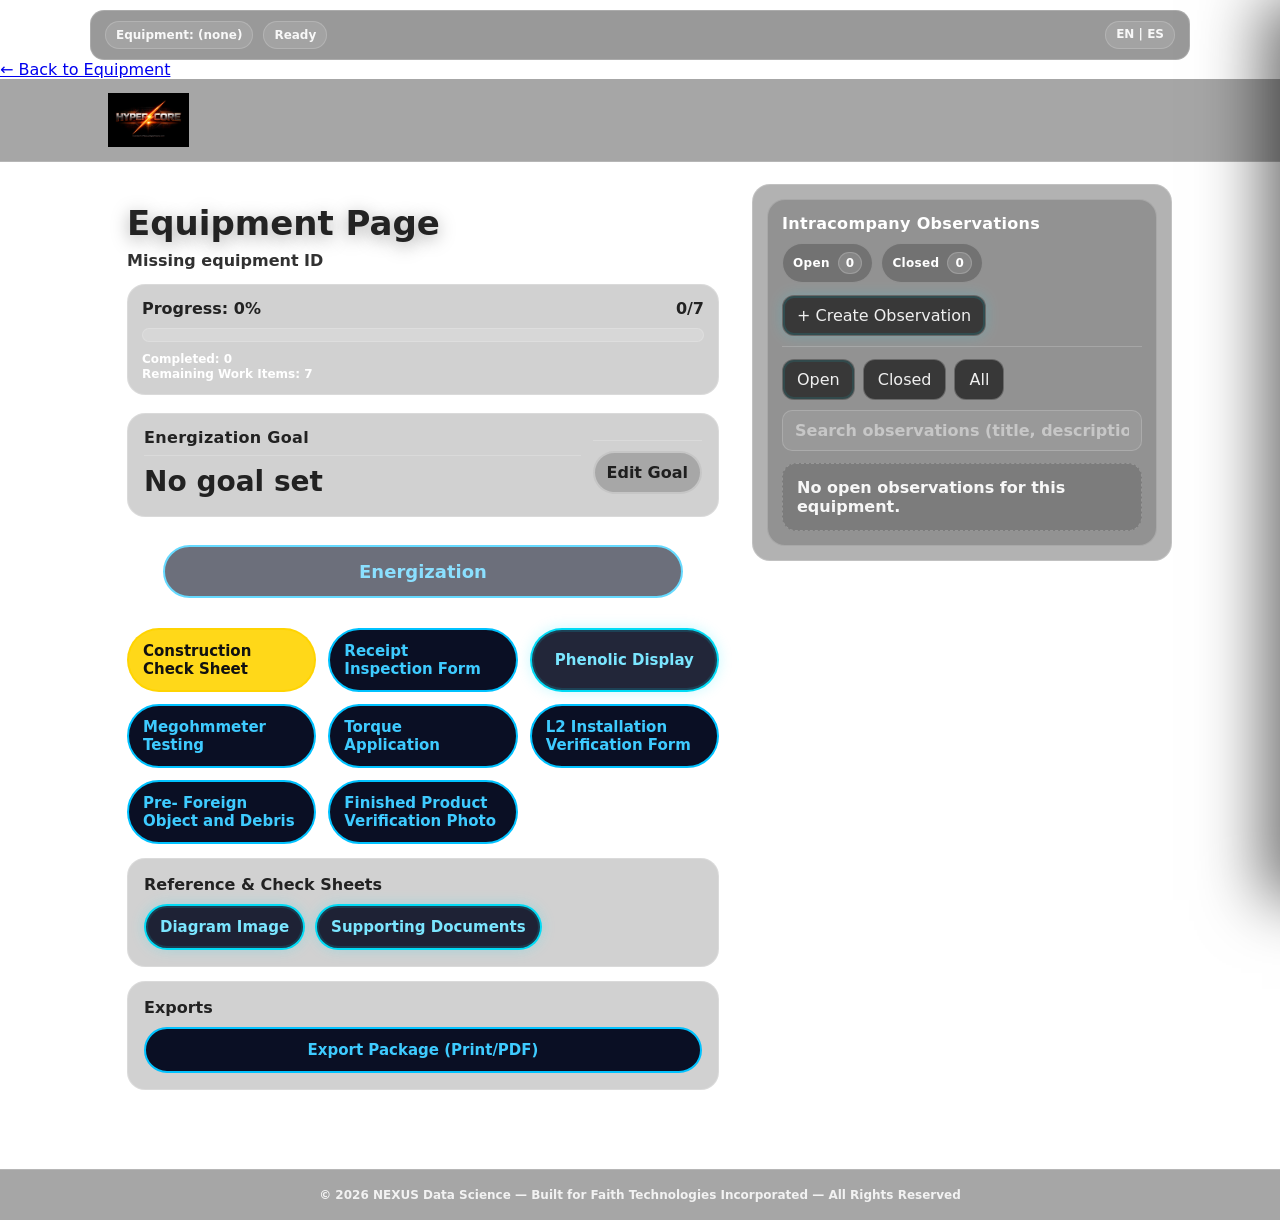
==== equipment.html @ b29240b3 "Update equipment.html" ====
<!doctype html>
<html lang="en">
<head>
<meta charset="utf-8" />
<meta name="viewport" content="width=device-width,initial-scale=1" />

<link rel="stylesheet" href="nexus-core.css" />
<link rel="stylesheet" href="nexus-core.print.css" media="print" />
<title>Equipment</title>

<style>
  :root{
    --bg:#b050505;
    --panel:rgba(255,255,255,0.20);
    --panel2:rgba(0,0,0,0.35);
    --line:rgba(255,255,255,0.22);
    --btn-bg:#0a0f24;
    --btn-txt:#3ecbff;
    --accent:#00c2ff;
    --ok:#2dff9b;
    --neon:#00e5ff;
  }
  *{box-sizing:border-box;}
  html,body{margin:0;font-family:Arial,Helvetica,sans-serif;color:#fff;background:var(--bg);}
  body{
    background-image:url("transformer.jpg");
    background-repeat:no-repeat;
    background-position:center center;
    background-size:cover;
    background-attachment:fixed;
  }

  .nx-header-wrap{background: rgba(0,0,0,0.35);border-bottom: 1px solid rgba(255,255,255,0.18);backdrop-filter: blur(8px);}
  .nx-header{max-width: 1100px;margin: 0 auto;padding: 14px 18px;display: flex;align-items: center;}
  .nx-header img{ height: 54px; width:auto; object-fit:contain; }

  .page-wrap{ max-width:1100px; margin: 22px auto 60px; padding: 0 18px; }
  h1{ margin: 0 0 8px; font-size: 34px; font-weight: 900; text-shadow: 0 4px 18px rgba(0,0,0,.35); }
  .eq{ font-weight: 900; opacity: .95; margin-bottom: 14px; }

  .card{ background: var(--panel); border: 1px solid var(--line); border-radius: 18px; padding: 18px; backdrop-filter: blur(10px); }

  .grid{ display:grid; grid-template-columns: repeat(3, minmax(0, 1fr)); gap: 12px; margin-top: 14px; }
  @media (max-width: 900px){ .grid{ grid-template-columns: 1fr; } }

  .btn{
    padding:12px 14px;
    font-size:15px;
    font-weight:900;
    border-radius:999px;
    color:var(--btn-txt);
    background:var(--btn-bg);
    border:2px solid var(--accent);
    cursor:pointer;
    text-decoration:none;
    display:inline-flex;
    align-items:center;
    justify-content:center;
    user-select:none;
    gap:10px;
  }
  .btn.secondary{ background: rgba(0,0,0,0.22); color:#fff; border:2px solid rgba(255,255,255,0.35); }
  .btn.locked{ opacity:.6; pointer-events:none; }

  /* ✅ CHANGED: Make ALL completed buttons GREEN (filled), not just outlined */
  .btn.complete{
    color:#001b10 !important;
    background: var(--ok) !important;
    border-color: var(--ok) !important;
    box-shadow:
      0 0 0 2px rgba(45,255,155,0.25) inset,
      0 0 24px rgba(45,255,155,0.35);
  }

  /* Reference buttons: neon blue differentiation */
  .btn.ref{
    color: #7be6ff;
    border-color: rgba(0,229,255,0.95);
    background: rgba(10,15,36,0.90);
    box-shadow:
      0 0 0 2px rgba(0,229,255,0.14) inset,
      0 0 14px rgba(0,229,255,0.22);
  }
  .btn.ref:hover{
    box-shadow:
      0 0 0 2px rgba(0,229,255,0.18) inset,
      0 0 22px rgba(0,229,255,0.30);
  }

  /* CCS default (clean yellow) */
  #constructionBtn.btn.ref{
    color:#111;
    border-color: rgba(255, 212, 0, 0.95);
    background: rgba(255, 212, 0, 0.90);
    box-shadow: none;
  }

  /* CCS — Turn GREEN when complete */
  #constructionBtn.btn.ref.complete{
    color:#001b10;
    background:#2dff9b;
    border-color:#2dff9b;
    box-shadow:
      0 0 0 2px rgba(45,255,155,0.25) inset,
      0 0 24px rgba(45,255,155,0.45);
  }

  .progress-wrap{
    margin: 12px 0 18px;
    padding: 14px 14px 12px;
    border-radius: 18px;
    background: rgba(0,0,0,0.18);
    border: 1px solid rgba(255,255,255,0.20);
  }
  .progress-label{ display:flex; align-items:center; justify-content:space-between; gap:12px; font-weight:900; margin-bottom:10px; }
  .progress-track{ width:100%; height:14px; border-radius:999px; background: rgba(255,255,255,0.12); border: 1px solid rgba(255,255,255,0.18); overflow:hidden; }
  .progress-fill{ height:100%; width:0%; background: linear-gradient(90deg, #ff3b3b 0%, #ffb800 50%, #22c55e 100%); border-radius:999px; transition: width .25s ease; }

  /* ===========================================================
     ✅ CHANGED (progress box only):
     Make the message white + cleaner stacked look.
     =========================================================== */
  .progress-hint{
    margin-top:10px;
    font-size:12px;
    font-weight:900;
    color:#ffffff;
    opacity:1;
    line-height:1.25;
  }

  #energizationWrap{ position:relative; margin: 14px 0 6px; display:flex; justify-content:center; align-items:center; padding:10px 0; }
  #energizationBtn{ width:min(520px, 100%); font-size:18px; padding:14px 16px; position:relative; z-index:2; }
  #energizationBtn.unlocked{
    color:#001018; background:#00c2ff; border-color:#00e5ff;
    box-shadow: 0 0 22px rgba(0,194,255,0.35), 0 0 38px rgba(0,229,255,0.22);
  }

  .arcfx{ position:absolute; left:50%; top:50%; width:min(620px, 100%); height:140px; transform:translate(-50%,-50%); pointer-events:none; z-index:1; opacity:0;
    filter: drop-shadow(0 0 10px rgba(0,229,255,0.65)) drop-shadow(0 0 18px rgba(0,194,255,0.35));
  }
  .arcfx::before{
    content:""; position:absolute; inset:-10px -30px;
    background:
      radial-gradient(closest-side, rgba(255,255,255,0.22), rgba(0,229,255,0.14) 35%, rgba(0,0,0,0) 70%),
      radial-gradient(closest-side, rgba(0,194,255,0.16), rgba(0,0,0,0) 65%);
    opacity:0.0; transform:scale(0.95); filter: blur(1px);
  }
  #energizationBtn.unlocked + .arcfx::before{ animation: arcBloom 1.1s infinite; }
  @keyframes arcBloom{
    0%{opacity:0.05; transform:scale(0.98);}
    20%{opacity:0.22; transform:scale(1.02);}
    45%{opacity:0.08; transform:scale(0.99);}
    60%{opacity:0.25; transform:scale(1.03);}
    100%{opacity:0.06; transform:scale(0.98);}
  }
  #energizationBtn.unlocked + .arcfx{ opacity:1; }

  .arc{ position:absolute; width:46px; height:92px; opacity:0; transform-origin:center; }
  .bolt-svg{ width:100%; height:100%; overflow:visible; }
  .bolt-svg .arc-glow{ fill:none; stroke:rgba(0,229,255,0.85); stroke-width:7; stroke-linecap:round; stroke-linejoin:round; filter: blur(1.2px); }
  .bolt-svg .arc-main{ fill:none; stroke:rgba(255,255,255,0.92); stroke-width:3.2; stroke-linecap:round; stroke-linejoin:round;
    filter: drop-shadow(0 0 6px rgba(0,229,255,0.65)) drop-shadow(0 0 14px rgba(0,194,255,0.35));
  }
  .bolt1{ left:10px;  top:14px;  transform:rotate(-12deg) scale(1.0); }
  .bolt2{ right:14px; top:6px;   transform:rotate(16deg)  scale(1.05); }
  .bolt3{ left:50%;   top:-8px;  transform:translateX(-50%) rotate(4deg) scale(0.95); }

  @keyframes boltFlicker{
    0%{opacity:0; transform:translate(0,0) rotate(var(--r)) scale(var(--s));}
    10%{opacity:1;} 20%{opacity:0.25;} 35%{opacity:1;} 55%{opacity:0.15;} 70%{opacity:1;}
    100%{opacity:0; transform:translate(var(--x),var(--y)) rotate(calc(var(--r) + 2deg)) scale(var(--s));}
  }
  #energizationBtn.unlocked + .arcfx .bolt1{ --r:-12deg; --s:1.0;  --x:-4px; --y:3px;  animation:boltFlicker 1.1s infinite; }
  #energizationBtn.unlocked + .arcfx .bolt2{ --r:16deg;  --s:1.05; --x: 3px; --y:-3px; animation:boltFlicker 1.25s infinite .12s; }
  #energizationBtn.unlocked + .arcfx .bolt3{ --r:4deg;   --s:0.95; --x: 0px; --y: 4px; animation:boltFlicker 0.95s infinite .22s; }

  .spark{ position:absolute; width:18px; height:2px; border-radius:999px; background:rgba(255,255,255,0.9);
    box-shadow: 0 0 10px rgba(0,229,255,0.75), 0 0 18px rgba(0,194,255,0.35);
    opacity:0; transform-origin:center;
  }
  @keyframes sparkZap{
    0%{opacity:0; transform:translate(0,0) rotate(var(--a)) scaleX(0.6);}
    15%{opacity:1;} 35%{opacity:0.25;} 55%{opacity:1;}
    100%{opacity:0; transform:translate(var(--dx),var(--dy)) rotate(calc(var(--a) + 10deg)) scaleX(1.1);}
  }
  .s1{ left:90px;  top:18px;  --a:25deg;  --dx:-10px; --dy:6px;  }
  .s2{ left:40px;  top:84px;  --a:-15deg; --dx:-8px;  --dy:-6px; }
  .s3{ right:70px; top:24px;  --a:-30deg; --dx:10px;  --dy:6px;  }
  .s4{ right:34px; top:92px;  --a:18deg;  --dx:8px;   --dy:-8px; }
  .s5{ left:50%;   top:-2px;  --a:0deg;   --dx:0px;   --dy:10px; transform:translateX(-50%); }
  .s6{ left:50%;   top:118px; --a:0deg;   --dx:0px;   --dy:-10px; transform:translateX(-50%); transform:translateX(-50%); }
  #energizationBtn.unlocked + .arcfx .spark{ animation:sparkZap 0.55s infinite; }
  #energizationBtn.unlocked + .arcfx .s2{ animation-delay:.08s; }
  #energizationBtn.unlocked + .arcfx .s3{ animation-delay:.14s; }
  #energizationBtn.unlocked + .arcfx .s4{ animation-delay:.22s; }
  #energizationBtn.unlocked + .arcfx .s5{ animation-delay:.18s; }
  #energizationBtn.unlocked + .arcfx .s6{ animation-delay:.28s; }

  @keyframes arcPulse{
    0%,100%{ filter:drop-shadow(0 0 10px rgba(0,229,255,0.65)) drop-shadow(0 0 18px rgba(0,194,255,0.35)); }
    50%{ filter:drop-shadow(0 0 16px rgba(0,229,255,0.85)) drop-shadow(0 0 28px rgba(0,194,255,0.55)); }
  }
  #energizationBtn.unlocked + .arcfx{ animation:arcPulse 1.15s infinite; }

  @media (prefers-reduced-motion: reduce){
    #energizationBtn.unlocked + .arcfx,
    #energizationBtn.unlocked + .arcfx .arc,
    #energizationBtn.unlocked + .arcfx .spark{ animation:none !important; }
    #energizationBtn.unlocked + .arcfx{ opacity:1; }
    #energizationBtn.unlocked + .arcfx .arc,
    #energizationBtn.unlocked + .arcfx .spark{ opacity:1; }
  }

  .goal-card{
    margin: 10px 0 18px;
    padding: 14px 16px;
    border-radius: 18px;
    background: rgba(0,0,0,0.18);
    border: 1px solid rgba(255,255,255,0.20);
    text-align:left;
  }
  .goal-top{ display:flex; align-items:flex-start; justify-content:space-between; gap:12px; flex-wrap:wrap; }
  .goal-title{ font-weight:900; margin:0 0 8px; letter-spacing:0.02em; }
  .countdown{ margin-top:6px; padding-top:10px; border-top:1px solid rgba(255,255,255,0.18); }
  .countdown-big{ font-weight:900; font-size:28px; line-height:1.15; }
  .countdown-big.cd-green{ color:#22c55e; }
  .countdown-big.cd-yellow{ color:#ffb800; }
  .countdown-big.cd-red{ color:#ff3b3b; }
  .countdown-sub{ margin-top:4px; font-weight:800; opacity:.9; font-size:13px; }

  details.goal-details{ margin-top:12px; border-top:1px solid rgba(255,255,255,0.18); padding-top:10px; }
  details.goal-details > summary{
    list-style:none; cursor:pointer; user-select:none; font-weight:900;
    display:inline-flex; align-items:center; gap:10px; padding:10px 12px;
    border-radius:999px; border:2px solid rgba(255,255,255,0.35); background: rgba(0,0,0,0.20);
  }
  details.goal-details > summary::-webkit-details-marker{ display:none; }
  .goal-row{ margin:10px 0; }
  .goal-label{ display:block; font-weight:900; margin:0 0 6px; font-size:13px; opacity:.95; }
  .goal-input{
    width:100%; padding:12px 12px; border-radius:12px; border:1px solid rgba(255,255,255,0.18);
    outline:none; font-size:15px; background: rgba(255,255,255,0.92); color:#111; font-weight:800;
  }
  .goal-actions{ display:flex; gap:10px; flex-wrap:wrap; margin-top:10px; }
  .goal-btn{
    padding:10px 14px; border-radius:999px; font-weight:900; cursor:pointer;
    border:2px solid rgba(255,255,255,0.35); background: rgba(0,0,0,0.20); color:#fff;
  }
  .goal-btn.secondary{ opacity:.9; }

  .section-grid{ display:grid; grid-template-columns: 1fr; gap:12px; }

  .bubble{ margin-top: 14px; padding: 16px; border-radius: 18px; background: rgba(0,0,0,0.18); border: 1px solid rgba(255,255,255,0.20); }
  .bubble-title{ font-weight:900; margin-bottom:10px; }
  .bubble-grid{ display:flex; gap:10px; flex-wrap:wrap; }
  .exports-full .bubble-grid a{ flex: 1; min-width: 260px; }

  .procore-hidden{ display:none!important; }

  /* ===========================================================
     NEW: Page-level split (Observations OUTSIDE the card)
     =========================================================== */
  .nx-page-split{
    display:grid;
    grid-template-columns: minmax(0, 1fr) 420px;
    gap: 14px;
    align-items:start;
  }
  @media (max-width: 1100px){
    .nx-page-split{ grid-template-columns: 1fr; }
  }

  /* Right-side panel container (outside card) */
  .nx-right-panel{
    background: rgba(0,0,0,0.30);
    border: 1px solid rgba(255,255,255,0.20);
    border-radius: 18px;
    padding: 14px;
    backdrop-filter: blur(10px);
    position: sticky;
    top: 16px;
  }
  @media (max-width: 1100px){
    .nx-right-panel{ position: static; top:auto; }
  }

  @media print{
    .nx-session-banner, .nx-back-btn, .goal-card, #energizationWrap, .bubble, .grid, .nx-right-panel, .obs-overlay, .obs-drawer, .obs-img-overlay { display:none !important; }
    body{ background:#fff !important; color:#000 !important; }
    .card{ background:#fff !important; border:none !important; backdrop-filter:none !important; }
  }

  .nx-footer{
    margin-top: 40px;
    padding: 18px 12px;
    text-align: center;
    font-size: 12px;
    font-weight: 700;
    color: rgba(255,255,255,0.85);
    background: rgba(0,0,0,0.35);
    border-top: 1px solid rgba(255,255,255,0.18);
  }

  /* ===========================================================
     Intracompany Observations (Procore-feel)
     =========================================================== */
  .obs-wrap{ padding: 14px; border-radius: 18px; background: rgba(0,0,0,0.18); border: 1px solid rgba(255,255,255,0.20); }
  .obs-top{
    display:flex; align-items:center; justify-content:space-between; gap:12px; flex-wrap:wrap;
    padding-bottom:10px; border-bottom:1px solid rgba(255,255,255,0.18);
  }
  .obs-title{
    display:flex; align-items:center; gap:10px; flex-wrap:wrap;
    font-weight:900; letter-spacing:0.02em;
  }
  .obs-title .obs-h{ font-size:16px; }
  .obs-chips{ display:flex; gap:8px; flex-wrap:wrap; align-items:center; }
  .obs-chip{
    display:inline-flex; align-items:center; gap:8px;
    padding:8px 10px; border-radius:999px;
    border:1px solid rgba(255,255,255,0.22);
    background: rgba(0,0,0,0.22);
    font-weight:900; font-size:12px;
  }
  .obs-chip b{ font-size:12px; }
  .obs-chip .n{
    min-width:22px; height:22px; padding:0 7px;
    border-radius:999px; display:inline-flex; align-items:center; justify-content:center;
    background: rgba(255,255,255,0.14);
    border:1px solid rgba(255,255,255,0.18);
    font-weight:900;
  }
  .obs-actions{ display:flex; gap:10px; flex-wrap:wrap; align-items:center; }
  .obs-btn{
    padding:10px 12px;
    border-radius:12px;
    border:1px solid rgba(255,255,255,0.22);
    background: rgba(0,0,0,0.22);
    color:#fff;
    font-weight:900;
    cursor:pointer;
    display:inline-flex; align-items:center; gap:10px;
  }
  .obs-btn.primary{
    border:2px solid rgba(0,229,255,0.85);
    background: rgba(10,15,36,0.90);
    color:#7be6ff;
    box-shadow:
      0 0 0 2px rgba(0,229,255,0.12) inset,
      0 0 14px rgba(0,229,255,0.18);
  }
  .obs-btn:disabled{ opacity:.6; cursor:not-allowed; }
  .obs-tabs{
    display:flex; gap:8px; flex-wrap:wrap; margin-top:12px;
  }
  .obs-tab{
    padding:10px 12px; border-radius:999px;
    border:1px solid rgba(255,255,255,0.22);
    background: rgba(0,0,0,0.18);
    color:#fff; font-weight:900; cursor:pointer;
    display:inline-flex; align-items:center; gap:8px;
  }
  .obs-tab.active{
    border-color: rgba(0,229,255,0.85);
    box-shadow: 0 0 0 2px rgba(0,229,255,0.10) inset;
  }
  .obs-search{
    margin-top:10px;
    display:flex; gap:10px; flex-wrap:wrap;
  }
  .obs-search input{
    flex:1; min-width:240px;
    padding:12px 12px; border-radius:12px;
    border:1px solid rgba(255,255,255,0.18);
    background: rgba(255,255,255,0.92);
    color:#111; font-weight:900;
    outline:none;
  }
  .obs-list{ margin-top:12px; display:flex; flex-direction:column; gap:10px; }
  .obs-empty{
    padding:14px; border-radius:14px;
    border:1px dashed rgba(255,255,255,0.22);
    background: rgba(0,0,0,0.16);
    font-weight:900;
    opacity:.92;
  }
  .obs-card{
    border-radius:16px;
    border:1px solid rgba(255,255,255,0.20);
    background: rgba(0,0,0,0.20);
    overflow:hidden;
  }
  .obs-card-top{
    display:flex; align-items:flex-start; justify-content:space-between; gap:12px;
    padding:12px 12px 10px;
  }
  .obs-card-left{ display:flex; flex-direction:column; gap:8px; min-width:0; }
  .obs-meta{ display:flex; flex-wrap:wrap; gap:8px; align-items:center; }
  .pill{
    display:inline-flex; align-items:center; gap:8px;
    padding:6px 10px; border-radius:999px;
    font-weight:900; font-size:12px;
    border:1px solid rgba(255,255,255,0.22);
    background: rgba(0,0,0,0.22);
  }
  .pill.status-open{ border-color: rgba(255,184,0,0.85); }
  .pill.status-closed{ border-color: rgba(45,255,155,0.75); }
  .pill.status-review{ border-color: rgba(0,229,255,0.75); }
  .pill.status-accepted{ border-color: rgba(255,255,255,0.32); }
  .pill.pri-low{ opacity:.9; }
  .pill.pri-med{ border-color: rgba(255,184,0,0.7); }
  .pill.pri-high{ border-color: rgba(255,59,59,0.8); }
  .pill.pri-critical{ border-color: rgba(255,59,59,0.95); box-shadow: 0 0 0 2px rgba(255,59,59,0.14) inset; }
  .obs-titleline{
    font-weight:900;
    font-size:15px;
    white-space:nowrap;
    overflow:hidden;
    text-overflow:ellipsis;
  }
  .obs-subline{
    font-weight:800;
    font-size:12px;
    opacity:.92;
    white-space:nowrap;
    overflow:hidden;
    text-overflow:ellipsis;
  }
  .obs-card-right{ display:flex; gap:8px; align-items:center; flex-wrap:wrap; justify-content:flex-end; }
  .obs-mini{
    padding:8px 10px; border-radius:999px;
    border:1px solid rgba(255,255,255,0.22);
    background: rgba(0,0,0,0.18);
    color:#fff; font-weight:900; cursor:pointer;
  }
  .obs-mini.primary{
    border-color: rgba(0,229,255,0.85);
    color:#7be6ff;
    background: rgba(10,15,36,0.86);
  }
  .obs-card-body{ padding:0 12px 12px; }
  .obs-desc{
    font-weight:800;
    opacity:.95;
    font-size:13px;
    line-height:1.35;
    margin-top:8px;
    display:-webkit-box;
    -webkit-line-clamp: 3;
    -webkit-box-orient: vertical;
    overflow:hidden;
  }
  .obs-photos{
    margin-top:10px;
    display:flex; gap:10px; flex-wrap:wrap;
  }
  .obs-photos img{
    width:92px; height:92px; object-fit:cover;
    border-radius:12px;
    border:1px solid rgba(255,255,255,0.20);
    cursor:pointer;
  }

  /* Drawer (pop-out) */
  .obs-overlay{
    position:fixed; inset:0;
    background: rgba(0,0,0,0.62);
    backdrop-filter: blur(6px);
    z-index: 9998;
    display:none;
  }
  .obs-drawer{
    position:fixed;
    top:0; right:0;
    height:100vh;
    width:min(540px, 92vw);
    background: rgba(18,18,18,0.92);
    border-left: 1px solid rgba(255,255,255,0.18);
    box-shadow: -18px 0 60px rgba(0,0,0,0.45);
    z-index: 9999;
    transform: translateX(100%);
    transition: transform .22s ease;
    display:flex;
    flex-direction:column;
  }
  .obs-overlay.show{ display:block; }
  .obs-drawer.show{ transform: translateX(0%); }
  .obs-dh{
    padding:14px 14px 12px;
    border-bottom:1px solid rgba(255,255,255,0.18);
    display:flex; align-items:flex-start; justify-content:space-between; gap:12px;
  }
  .obs-dh-left{ min-width:0; }
  .obs-dh-title{ font-weight:900; font-size:16px; margin:0 0 6px; }
  .obs-dh-sub{ font-weight:800; opacity:.9; font-size:12px; }
  .obs-dh-actions{ display:flex; gap:8px; flex-wrap:wrap; justify-content:flex-end; }
  .obs-x{
    padding:10px 12px; border-radius:12px;
    border:1px solid rgba(255,255,255,0.22);
    background: rgba(0,0,0,0.22);
    color:#fff;
    font-weight:900;
    cursor:pointer;
  }
  .obs-x.primary{
    border-color: rgba(0,229,255,0.85);
    color:#7be6ff;
    background: rgba(10,15,36,0.86);
  }
  .obs-x.danger{
    border-color: rgba(255,59,59,0.85);
    color:#ffe3e3;
    background: rgba(58,0,0,0.60);
  }
  .obs-db{
    padding:14px;
    overflow:auto;
    flex:1;
  }
  .obs-form-row{ margin-bottom:12px; }
  .obs-form-row label{
    display:block;
    font-weight:900;
    font-size:12px;
    opacity:.95;
    margin:0 0 6px;
  }
  .obs-in, .obs-sel, .obs-ta{
    width:100%;
    padding:12px 12px;
    border-radius:12px;
    border:1px solid rgba(255,255,255,0.18);
    background: rgba(255,255,255,0.92);
    color:#111;
    font-weight:900;
    outline:none;
    font-size:14px;
  }
  .obs-ta{ min-height:120px; resize:vertical; }
  .obs-form-grid{
    display:grid; grid-template-columns: 1fr 1fr; gap:10px;
  }
  @media (max-width: 520px){
    .obs-form-grid{ grid-template-columns: 1fr; }
  }
  .obs-help{
    font-weight:800;
    font-size:12px;
    opacity:.9;
    margin-top:8px;
    padding-top:10px;
    border-top:1px solid rgba(255,255,255,0.14);
  }
  .obs-attach{
    display:flex; gap:10px; align-items:center; flex-wrap:wrap;
  }
  .obs-attach input[type="file"]{ color:#fff; font-weight:900; }
  .obs-thumbrow{ margin-top:10px; display:flex; gap:10px; flex-wrap:wrap; }
  .obs-thumbrow .t{
    width:86px; height:86px; border-radius:12px; overflow:hidden;
    border:1px solid rgba(255,255,255,0.20);
    background: rgba(0,0,0,0.22);
    position:relative;
  }
  .obs-thumbrow img{ width:100%; height:100%; object-fit:cover; display:block; }
  .obs-thumbrow button{
    position:absolute; top:6px; right:6px;
    padding:6px 8px;
    border-radius:10px;
    border:1px solid rgba(255,255,255,0.22);
    background: rgba(0,0,0,0.55);
    color:#fff;
    font-weight:900;
    cursor:pointer;
  }

  /* Image lightbox */
  .obs-img-overlay{
    position:fixed; inset:0;
    background: rgba(0,0,0,0.78);
    z-index: 10000;
    display:none;
    align-items:center;
    justify-content:center;
    padding: 18px;
  }
  .obs-img-overlay.show{ display:flex; }
  .obs-img-overlay img{
    max-width: 96vw;
    max-height: 92vh;
    border-radius: 14px;
    border:1px solid rgba(255,255,255,0.22);
    box-shadow: 0 18px 70px rgba(0,0,0,0.55);
  }

  /* ===========================================================
     ✅ NEW: Modern Glass + WHITE TEXT for ALL Observation UI
     Fixes black-on-black text and prevents core CSS overrides.
     =========================================================== */

  /* Drawer container modern glass */
  .obs-drawer{
    background: linear-gradient(160deg, rgba(10,15,35,0.96), rgba(18,25,55,0.93)) !important;
    backdrop-filter: blur(18px);
    -webkit-backdrop-filter: blur(18px);
    border-left: 1px solid rgba(255,255,255,0.14);
    box-shadow:
      -18px 0 60px rgba(0,0,0,0.55),
      0 0 0 1px rgba(62,203,255,0.12) inset;
    color:#fff;
  }

  /* Ensure all text inside observation surfaces is readable */
  #obsPanel, #obsWrap, .obs-drawer, .obs-drawer *{
    color:#fff;
  }

  /* Search bar: match dark UI + white text */
  .obs-search input{
    background: rgba(255,255,255,0.06) !important;
    color:#fff !important;
    border: 1px solid rgba(255,255,255,0.18) !important;
  }
  .obs-search input::placeholder{
    color: rgba(255,255,255,0.45) !important;
  }
  .obs-search input:focus{
    outline:none !important;
    border-color: rgba(0,229,255,0.85) !important;
    box-shadow:
      0 0 0 2px rgba(0,229,255,0.18),
      0 0 14px rgba(0,229,255,0.22) !important;
  }

  /* Form fields: dark glass + white text (prevents black-on-black) */
  .obs-in, .obs-sel, .obs-ta{
    background: rgba(255,255,255,0.06) !important;
    color:#fff !important;
    border: 1px solid rgba(255,255,255,0.18) !important;
  }
  .obs-in::placeholder, .obs-ta::placeholder{
    color: rgba(255,255,255,0.45) !important;
  }
  .obs-in:focus, .obs-sel:focus, .obs-ta:focus{
    outline:none !important;
    border-color: rgba(0,229,255,0.85) !important;
    background: rgba(255,255,255,0.10) !important;
    box-shadow:
      0 0 0 2px rgba(0,229,255,0.18),
      0 0 14px rgba(0,229,255,0.22) !important;
  }

  /* Keep dropdown menu readable when opened */
  .obs-sel option{
    color:#000;
  }

  /* Date picker + calendar icon in dark mode */
  #obsDue{
    color-scheme: dark;
  }

  /* File input (some browsers render text dark by default) */
  .obs-attach input[type="file"]{
    color:#fff !important;
  }

</style>

<link rel="stylesheet" href="assets/css/nexus-core.css">
</head>

<body>
  <div class="nexus-page">

<div id="nxSessionBanner" class="nx-session-banner">
  <div class="nx-left">
    <span class="nx-pill"><span data-i18n="session.equipment">Equipment</span>: <span data-nx-eq>(none)</span></span>
    <span class="nx-pill" data-nx-status data-i18n="session.ready">Ready</span>
  </div>
  <div class="nx-right">
    <button
      type="button"
      id="nxLangToggle"
      class="nx-lang-toggle"
      onclick="return NEXUS_toggleLanguage();"
      aria-label="Toggle Language"
    >EN | ES</button>
  </div>
</div>
<a class="nx-back-btn" href="#" onclick="return NEXUS_back();" data-i18n="nav.backToEquipment">← Back to Equipment</a>

<div class="nx-header-wrap">
  <div class="nx-header"><img src="nexus.png" alt="NEXUS" /></div>
</div>

<div class="page-wrap">

  <!-- PAGE SPLIT: left card, right observations OUTSIDE card -->
  <div class="nx-page-split">

    <!-- LEFT: main equipment card -->
    <div class="nx-left-col">
      <div class="card">
        <h1 data-i18n="equipment.pageTitle">Equipment Page</h1>
        <div class="eq" id="eqLabel"></div>

        <div class="progress-wrap">
          <div class="progress-label">
            <div id="progressText">Progress: 0%</div>
            <div id="progressCount">0/0</div>
          </div>
          <div class="progress-track">
            <div class="progress-fill" id="progressFill"></div>
          </div>

          <!-- =======================================================
               ✅ CHANGED (progress box only):
               Cleaner stacked look: Completed + Remaining only.
               ======================================================= -->
          <div class="progress-hint" id="progressHint">
            <div>Completed: 0</div>
            <div>Remaining Work Items: 0</div>
          </div>
        </div>

        <div class="goal-card" id="goalCard">
          <div class="goal-top">
            <div style="min-width:260px;flex:1;">
              <div class="goal-title" data-i18n="goal.title">Energization Goal</div>
              <div class="countdown">
                <div class="countdown-big" id="countdownBig">No goal set</div>
                <div class="countdown-sub" id="countdownSub"></div>
              </div>
            </div>

            <details class="goal-details" id="goalDetails">
              <summary id="goalSummary" data-i18n="goal.edit">Edit Goal</summary>

              <div class="goal-row">
                <label class="goal-label" for="goalDate" data-i18n="goal.dateTime">Goal Date &amp; Time</label>
                <input class="goal-input" id="goalDate" type="datetime-local" />
              </div>

              <div class="goal-row">
                <label class="goal-label" for="notifyEmails" data-i18n="goal.notifyEmails">Notify Emails (comma-separated)</label>
                <input class="goal-input" id="notifyEmails" type="text" placeholder="foreman@company.com, pm@company.com" data-i18n-placeholder="goal.notifyEmailsPlaceholder" />
              </div>

              <div class="goal-actions">
                <button class="goal-btn" id="saveGoalBtn" type="button" data-i18n="btn.saveGoal">Save Goal</button>
                <button class="goal-btn secondary" id="clearGoalBtn" type="button" data-i18n="btn.clear">Clear</button>
              </div>
            </details>
          </div>
        </div>

        <div id="energizationWrap">
          <a class="btn locked" id="energizationBtn" href="#" aria-disabled="true" data-i18n="step.energization">Energization</a>
          <div class="arcfx" aria-hidden="true">
            <span class="arc bolt1">
              <svg viewBox="0 0 40 80" class="bolt-svg" role="presentation" focusable="false">
                <path class="arc-glow" d="M6 72 C14 60 10 48 18 36 C26 24 22 14 34 10"></path>
                <path class="arc-glow" d="M18 36 C14 30 10 26 8 18"></path>
                <path class="arc-main" d="M6 72 C14 60 10 48 18 36 C26 24 22 14 34 10"></path>
                <path class="arc-main" d="M18 36 C14 30 10 26 8 18"></path>
              </svg>
            </span>
            <span class="arc bolt2">
              <svg viewBox="0 0 40 80" class="bolt-svg" role="presentation" focusable="false">
                <path class="arc-glow" d="M6 72 C14 60 10 48 18 36 C26 24 22 14 34 10"></path>
                <path class="arc-glow" d="M18 36 C14 30 10 26 8 18"></path>
                <path class="arc-main" d="M6 72 C14 60 10 48 18 36 C26 24 22 14 34 10"></path>
                <path class="arc-main" d="M18 36 C14 30 10 26 8 18"></path>
              </svg>
            </span>
            <span class="arc bolt3">
              <svg viewBox="0 0 40 80" class="bolt-svg" role="presentation" focusable="false">
                <path class="arc-glow" d="M6 72 C14 60 10 48 18 36 C26 24 22 14 34 10"></path>
                <path class="arc-glow" d="M18 36 C14 30 10 26 8 18"></path>
                <path class="arc-main" d="M6 72 C14 60 10 48 18 36 C26 24 22 14 34 10"></path>
                <path class="arc-main" d="M18 36 C14 30 10 26 8 18"></path>
              </svg>
            </span>

            <span class="spark s1"></span>
            <span class="spark s2"></span>
            <span class="spark s3"></span>
            <span class="spark s4"></span>
            <span class="spark s5"></span>
            <span class="spark s6"></span>
          </div>
        </div>

        <div class="section-grid">
          <div class="procore-hidden" aria-hidden="true">
            <a class="btn secondary locked" id="procoreConstructionBtn" href="#" aria-disabled="true" target="_blank" rel="noopener" data-i18n="procore.construction">Procore - Construction</a>
            <a class="btn secondary locked" id="procoreEnergizationBtn" href="#" aria-disabled="true" target="_blank" rel="noopener" data-i18n="procore.energization">Procore - Energization</a>
          </div>
        </div>

        <!-- Steps grid -->
        <div class="grid" id="stepsGrid">
          <a class="btn" id="rifBtn" data-i18n="step.rif">Receipt Inspection Form</a>
          <a class="btn ref" id="phenolicBtn" data-i18n="step.phenolic">Phenolic Display</a>
          <a class="btn ref" id="constructionBtn" data-i18n="step.ccs">Construction Check Sheet</a>
          <a class="btn" id="lvtBtn" data-i18n="step.meg">Megohmmeter Testing</a>
          <a class="btn" id="torqueBtn" data-i18n="step.torque">Torque Application</a>
          <a class="btn" id="l2Btn" data-i18n="step.l2">L2 Installation Verification Form</a>
          <a class="btn" id="prefodBtn" data-i18n="step.prefod">Pre- Foreign Object and Debris</a>
          <a class="btn" id="finishedPhotoBtn" data-i18n="step.fpv">Finished Product Verification Photo</a>
        </div>

        <!-- Reference -->
        <div class="bubble" id="referencesBubble">
          <div class="bubble-title" data-i18n="section.references">Reference &amp; Check Sheets</div>
          <div class="bubble-grid">
            <a class="btn ref" id="transformerBtn" data-i18n="ref.diagram">Diagram Image</a>
            <a class="btn ref" id="supportingBtn" data-i18n="ref.supporting">Supporting Documents</a>
          </div>
        </div>

        <!-- Exports moved BELOW references -->
        <div class="bubble exports-full" id="exportsBubble">
          <div class="bubble-title" data-i18n="section.exports">Exports</div>
          <div class="bubble-grid">
            <a class="btn" id="packageExportBtn" href="#" data-i18n="export.packagePdf">Export Package (Print/PDF)</a>
          </div>
        </div>

      </div>
    </div>

    <!-- RIGHT: observations panel OUTSIDE card -->
    <div class="nx-right-panel" id="obsPanel">
      <div class="obs-wrap" id="obsWrap">
        <div class="obs-top">
          <div class="obs-title">
            <div class="obs-h" data-i18n="obs.title">Intracompany Observations</div>
            <div class="obs-chips" aria-label="Observation counts">
              <span class="obs-chip" title="Open observations">
                <b data-i18n="obs.open">Open</b> <span class="n" id="obsOpenCount">0</span>
              </span>
              <span class="obs-chip" title="Closed observations">
                <b data-i18n="obs.closed">Closed</b> <span class="n" id="obsClosedCount">0</span>
              </span>
            </div>
          </div>
          <div class="obs-actions">
            <button class="obs-btn primary" id="obsCreateBtn" type="button" data-i18n="obs.create">+ Create Observation</button>
          </div>
        </div>

        <div class="obs-tabs" role="tablist" aria-label="Observation filters">
          <button class="obs-tab active" id="obsTabOpen" type="button" data-filter="open" data-i18n="obs.open">Open</button>
          <button class="obs-tab" id="obsTabClosed" type="button" data-filter="closed" data-i18n="obs.closed">Closed</button>
          <button class="obs-tab" id="obsTabAll" type="button" data-filter="all" data-i18n="obs.all">All</button>
        </div>

        <div class="obs-search">
          <input id="obsSearch" type="text" placeholder="Search observations (title, description, type, priority, status)" data-i18n-placeholder="obs.searchPlaceholder" />
        </div>

        <div class="obs-list" id="obsList"></div>
      </div>
    </div>

  </div><!-- /nx-page-split -->

</div><!-- /page-wrap -->

<!-- Observation Drawer (pop-out) -->
<div class="obs-overlay" id="obsOverlay" aria-hidden="true"></div>
<div class="obs-drawer" id="obsDrawer" aria-hidden="true" role="dialog" aria-modal="true" aria-label="Observation editor">
  <div class="obs-dh">
    <div class="obs-dh-left">
      <div class="obs-dh-title" id="obsDrawerTitle">Create Observation</div>
      <div class="obs-dh-sub" id="obsDrawerSub">Equipment: <span id="obsDrawerEq">(none)</span> • Role: <span id="obsDrawerRole">Tech</span></div>
    </div>
    <div class="obs-dh-actions">
      <button class="obs-x" id="obsCancelBtn" type="button" data-i18n="btn.cancel">Cancel</button>
      <button class="obs-x primary" id="obsSaveBtn" type="button" data-i18n="btn.save">Save</button>
      <button class="obs-x danger" id="obsDeleteBtn" type="button" style="display:none;" data-i18n="btn.delete">Delete</button>
    </div>
  </div>

  <div class="obs-db">
    <div class="obs-form-row">
      <label for="obsTitle" data-i18n="obs.form.title">Title (required)</label>
      <input class="obs-in" id="obsTitle" type="text" placeholder="Example: Lug hardware mismatch on Phase B" data-i18n-placeholder="obs.form.titlePlaceholder" />
    </div>

    <div class="obs-form-grid">
      <div class="obs-form-row">
        <label for="obsType" data-i18n="obs.form.type">Type</label>
        <select class="obs-sel" id="obsType">
          <option value="Mechanical" data-i18n="obs.type.mechanical">Mechanical</option>
          <option value="Electrical" data-i18n="obs.type.electrical">Electrical</option>
          <option value="Documentation" data-i18n="obs.type.documentation">Documentation</option>
          <option value="Safety" data-i18n="obs.type.safety">Safety</option>
          <option value="Other" data-i18n="obs.type.other">Other</option>
        </select>
      </div>

      <div class="obs-form-row">
        <label for="obsPriority" data-i18n="obs.form.priority">Priority</label>
        <select class="obs-sel" id="obsPriority">
          <option value="Low" data-i18n="obs.priority.low">Low</option>
          <option value="Medium" data-i18n="obs.priority.medium">Medium</option>
          <option value="High" data-i18n="obs.priority.high">High</option>
          <option value="Critical" data-i18n="obs.priority.critical">Critical</option>
        </select>
      </div>
    </div>

    <div class="obs-form-grid">
      <div class="obs-form-row">
        <label for="obsStatus" data-i18n="obs.form.status">Status</label>
        <select class="obs-sel" id="obsStatus">
          <option value="Open" data-i18n="obs.open">Open</option>
          <option value="Under Review" data-i18n="obs.status.review">Under Review</option>
          <option value="Closed" data-i18n="obs.closed">Closed</option>
          <option value="Accepted As-Is" data-i18n="obs.status.accepted">Accepted As-Is</option>
        </select>
      </div>

      <div class="obs-form-row">
        <label for="obsRelatedStep" data-i18n="obs.form.relatedStep">Related Step (optional)</label>
        <select class="obs-sel" id="obsRelatedStep">
          <option value="" data-i18n="obs.none">(None)</option>
          <option value="RIF">RIF</option>
          <option value="Phenolic" data-i18n="step.phenolic">Phenolic</option>
          <option value="CCS" data-i18n="step.ccsShort">Construction Check Sheet</option>
          <option value="Meg" data-i18n="step.megShort">Megohmmeter</option>
          <option value="Torque" data-i18n="step.torqueShort">Torque</option>
          <option value="L2">L2</option>
          <option value="Pre-FOD" data-i18n="step.prefodShort">Pre-FOD</option>
          <option value="FPV Photo" data-i18n="step.fpvShort">FPV Photo</option>
          <option value="Energization" data-i18n="step.energization">Energization</option>
        </select>
      </div>
    </div>

    <div class="obs-form-grid">
      <div class="obs-form-row">
        <label for="obsAssignee" data-i18n="obs.form.assignedTo">Assigned To (optional)</label>
        <input class="obs-in" id="obsAssignee" type="text" placeholder="Foreman / Tech name" data-i18n-placeholder="obs.form.assignedPlaceholder" />
      </div>

      <div class="obs-form-row">
        <label for="obsDue" data-i18n="obs.form.dueDate">Due Date (optional)</label>
        <input class="obs-in" id="obsDue" type="date" />
      </div>
    </div>

    <div class="obs-form-row">
      <label for="obsDescription" data-i18n="obs.form.description">Description (required)</label>
      <textarea class="obs-ta" id="obsDescription" placeholder="Write the observation details. Include where, what, and why it matters." data-i18n-placeholder="obs.form.descriptionPlaceholder"></textarea>
    </div>

    <div class="obs-form-row">
      <label data-i18n="obs.form.photos">Photos (optional)</label>
      <div class="obs-attach">
        <input id="obsPhotoInput" type="file" accept="image/*" multiple />
        <span style="font-weight:900; opacity:.92; font-size:12px;" data-i18n="obs.form.photoNote">(Photos are stored per equipment in local storage for now.)</span>
      </div>
      <div class="obs-thumbrow" id="obsThumbRow"></div>
    </div>

    <div class="obs-help" id="obsHelp">
      <span data-i18n="obs.notes">Notes:</span>
      <ul style="margin:8px 0 0 18px; padding:0;">
        <li data-i18n="obs.note.tech">Tech can create observations. Foreman+ can close/accept and delete.</li>
        <li data-i18n="obs.note.counts">Open/Closed counts update instantly and are tied to this Equipment ID.</li>
      </ul>
    </div>
  </div>
</div>

<!-- Image Lightbox -->
<div class="obs-img-overlay" id="obsImgOverlay" aria-hidden="true">
  <img id="obsImgLarge" src="" alt="Observation photo" />
</div>

<script>
(function(){
  if (window.NX_I18N) return;

  const DICT = {
    en: {
      "session.equipment":"Equipment",
      "session.ready":"Ready",
      "nav.backToEquipment":"← Back to Equipment",
      "equipment.pageTitle":"Equipment Page",

      "goal.title":"Energization Goal",
      "goal.edit":"Edit Goal",
      "goal.dateTime":"Goal Date & Time",
      "goal.notifyEmails":"Notify Emails (comma-separated)",
      "goal.notifyEmailsPlaceholder":"foreman@company.com, pm@company.com",
      "btn.saveGoal":"Save Goal",
      "btn.clear":"Clear",

      "step.energization":"Energization",
      "procore.construction":"Procore - Construction",
      "procore.energization":"Procore - Energization",

      "step.rif":"Receipt Inspection Form",
      "step.phenolic":"Phenolic Display",
      "step.ccs":"Construction Check Sheet",
      "step.meg":"Megohmmeter Testing",
      "step.torque":"Torque Application",
      "step.l2":"L2 Installation Verification Form",
      "step.prefod":"Pre- Foreign Object and Debris",
      "step.fpv":"Finished Product Verification Photo",

      "section.references":"Reference & Check Sheets",
      "ref.diagram":"Diagram Image",
      "ref.supporting":"Supporting Documents",
      "section.exports":"Exports",
      "export.packagePdf":"Export Package (Print/PDF)",

      "obs.title":"Intracompany Observations",
      "obs.open":"Open",
      "obs.closed":"Closed",
      "obs.all":"All",
      "obs.create":"+ Create Observation",
      "obs.searchPlaceholder":"Search observations (title, description, type, priority, status)",

      "btn.cancel":"Cancel",
      "btn.save":"Save",
      "btn.delete":"Delete",

      "obs.form.title":"Title (required)",
      "obs.form.titlePlaceholder":"Example: Lug hardware mismatch on Phase B",
      "obs.form.type":"Type",
      "obs.type.mechanical":"Mechanical",
      "obs.type.electrical":"Electrical",
      "obs.type.documentation":"Documentation",
      "obs.type.safety":"Safety",
      "obs.type.other":"Other",

      "obs.form.priority":"Priority",
      "obs.priority.low":"Low",
      "obs.priority.medium":"Medium",
      "obs.priority.high":"High",
      "obs.priority.critical":"Critical",

      "obs.form.status":"Status",
      "obs.status.review":"Under Review",
      "obs.status.accepted":"Accepted As-Is",

      "obs.form.relatedStep":"Related Step (optional)",
      "obs.none":"(None)",
      "step.ccsShort":"Construction Check Sheet",
      "step.megShort":"Megohmmeter",
      "step.torqueShort":"Torque",
      "step.prefodShort":"Pre-FOD",
      "step.fpvShort":"FPV Photo",

      "obs.form.assignedTo":"Assigned To (optional)",
      "obs.form.assignedPlaceholder":"Foreman / Tech name",
      "obs.form.dueDate":"Due Date (optional)",
      "obs.form.description":"Description (required)",
      "obs.form.descriptionPlaceholder":"Write the observation details. Include where, what, and why it matters.",
      "obs.form.photos":"Photos (optional)",
      "obs.form.photoNote":"(Photos are stored per equipment in local storage for now.)",
      "obs.notes":"Notes:",
      "obs.note.tech":"Tech can create observations. Foreman+ can close/accept and delete.",
      "obs.note.counts":"Open/Closed counts update instantly and are tied to this Equipment ID.",

      "progress.progress":"Progress",
      "progress.completed":"Completed",
      "progress.remaining":"Remaining Work Items",
      "goal.none":"No goal set",
      "goal.remaining":"Time remaining:",
      "goal.pastDue":"Past due by:",
      "goal.goalPrefix":"Goal:",
      "obs.drawer.create":"Create Observation",
      "obs.drawer.edit":"Edit Observation",
      "obs.drawer.view":"View Observation",
      "obs.drawer.eqPrefix":"Equipment:",
      "obs.drawer.rolePrefix":"Role:",
      "obs.drawer.tech":"Tech",
      "obs.drawer.foremanPlus":"Foreman+",
      "obs.createdBy":"Created by",
      "obs.step":"Step:",
      "obs.openEdit":"Open / Edit",
      "obs.openBtn":"Open",
      "obs.empty.closed":"No closed observations for this equipment.",
      "obs.empty.all":"No observations for this equipment yet.",
      "obs.empty.open":"No open observations for this equipment.",
      "obs.deleteConfirm":"Delete this observation? This cannot be undone.",
      "obs.err.save":"Unable to save.",
      "obs.err.delete":"Unable to delete.",
      "obs.err.noPermissionEdit":"You do not have permission to edit this observation.",
      "obs.err.noPermissionDelete":"You do not have permission to delete this observation.",
      "obs.err.titleRequired":"Title is required.",
      "obs.err.descriptionRequired":"Description is required.",
      "obs.err.nothingSelected":"Nothing selected.",
      "obs.err.notFound":"Not found.",
      "obs.thumb.remove":"Remove photo"
    },
    es: {
      "session.equipment":"Equipo",
      "session.ready":"Listo",
      "nav.backToEquipment":"← Volver al equipo",
      "equipment.pageTitle":"Página de Equipo",

      "goal.title":"Meta de Energización",
      "goal.edit":"Editar Meta",
      "goal.dateTime":"Fecha y Hora Objetivo",
      "goal.notifyEmails":"Correos para Notificar (separados por comas)",
      "goal.notifyEmailsPlaceholder":"capataz@company.com, pm@company.com",
      "btn.saveGoal":"Guardar Meta",
      "btn.clear":"Limpiar",

      "step.energization":"Energización",
      "procore.construction":"Procore - Construcción",
      "procore.energization":"Procore - Energización",

      "step.rif":"Formulario de Inspección de Recepción",
      "step.phenolic":"Pantalla Fenólica",
      "step.ccs":"Hoja de Verificación de Construcción",
      "step.meg":"Pruebas de Megóhmetro",
      "step.torque":"Aplicación de Torque",
      "step.l2":"Formulario de Verificación de Instalación L2",
      "step.prefod":"Pre-Objetos Extraños y Escombros",
      "step.fpv":"Foto de Verificación del Producto Final",

      "section.references":"Referencias y Hojas de Verificación",
      "ref.diagram":"Imagen de Diagrama",
      "ref.supporting":"Documentos de Soporte",
      "section.exports":"Exportaciones",
      "export.packagePdf":"Exportar Paquete (Imprimir/PDF)",

      "obs.title":"Observaciones Internas",
      "obs.open":"Abiertas",
      "obs.closed":"Cerradas",
      "obs.all":"Todas",
      "obs.create":"+ Crear Observación",
      "obs.searchPlaceholder":"Buscar observaciones (título, descripción, tipo, prioridad, estado)",

      "btn.cancel":"Cancelar",
      "btn.save":"Guardar",
      "btn.delete":"Eliminar",

      "obs.form.title":"Título (requerido)",
      "obs.form.titlePlaceholder":"Ejemplo: Incompatibilidad de herrajes de zapata en Fase B",
      "obs.form.type":"Tipo",
      "obs.type.mechanical":"Mecánico",
      "obs.type.electrical":"Eléctrico",
      "obs.type.documentation":"Documentación",
      "obs.type.safety":"Seguridad",
      "obs.type.other":"Otro",

      "obs.form.priority":"Prioridad",
      "obs.priority.low":"Baja",
      "obs.priority.medium":"Media",
      "obs.priority.high":"Alta",
      "obs.priority.critical":"Crítica",

      "obs.form.status":"Estado",
      "obs.status.review":"En Revisión",
      "obs.status.accepted":"Aceptado Tal Como Está",

      "obs.form.relatedStep":"Paso Relacionado (opcional)",
      "obs.none":"(Ninguno)",
      "step.ccsShort":"Hoja de Verificación de Construcción",
      "step.megShort":"Megóhmetro",
      "step.torqueShort":"Torque",
      "step.prefodShort":"Pre-FOD",
      "step.fpvShort":"Foto FPV",

      "obs.form.assignedTo":"Asignado A (opcional)",
      "obs.form.assignedPlaceholder":"Nombre del capataz / técnico",
      "obs.form.dueDate":"Fecha de Vencimiento (opcional)",
      "obs.form.description":"Descripción (requerida)",
      "obs.form.descriptionPlaceholder":"Escriba los detalles de la observación. Incluya dónde, qué y por qué importa.",
      "obs.form.photos":"Fotos (opcional)",
      "obs.form.photoNote":"(Las fotos se almacenan por equipo en el almacenamiento local por ahora.)",
      "obs.notes":"Notas:",
      "obs.note.tech":"Los técnicos pueden crear observaciones. Capataz+ puede cerrar/aceptar y eliminar.",
      "obs.note.counts":"Los conteos de abiertas/cerradas se actualizan al instante y están vinculados a este ID de equipo.",

      "progress.progress":"Progreso",
      "progress.completed":"Completado",
      "progress.remaining":"Trabajos Pendientes",
      "goal.none":"No hay meta establecida",
      "goal.remaining":"Tiempo restante:",
      "goal.pastDue":"Atrasado por:",
      "goal.goalPrefix":"Meta:",
      "obs.drawer.create":"Crear Observación",
      "obs.drawer.edit":"Editar Observación",
      "obs.drawer.view":"Ver Observación",
      "obs.drawer.eqPrefix":"Equipo:",
      "obs.drawer.rolePrefix":"Rol:",
      "obs.drawer.tech":"Técnico",
      "obs.drawer.foremanPlus":"Capataz+",
      "obs.createdBy":"Creado por",
      "obs.step":"Paso:",
      "obs.openEdit":"Abrir / Editar",
      "obs.openBtn":"Abrir",
      "obs.empty.closed":"No hay observaciones cerradas para este equipo.",
      "obs.empty.all":"Aún no hay observaciones para este equipo.",
      "obs.empty.open":"No hay observaciones abiertas para este equipo.",
      "obs.deleteConfirm":"¿Eliminar esta observación? Esta acción no se puede deshacer.",
      "obs.err.save":"No se pudo guardar.",
      "obs.err.delete":"No se pudo eliminar.",
      "obs.err.noPermissionEdit":"No tiene permiso para editar esta observación.",
      "obs.err.noPermissionDelete":"No tiene permiso para eliminar esta observación.",
      "obs.err.titleRequired":"El título es obligatorio.",
      "obs.err.descriptionRequired":"La descripción es obligatoria.",
      "obs.err.nothingSelected":"No hay nada seleccionado.",
      "obs.err.notFound":"No encontrado.",
      "obs.thumb.remove":"Eliminar foto"
    }
  };

  function getLang(){
    try{ return localStorage.getItem("nexus_lang") || "en"; }
    catch(e){ return "en"; }
  }

  function t(key){
    var lang = getLang();
    return (DICT[lang] && DICT[lang][key]) || (DICT.en && DICT.en[key]) || key;
  }

  function setLang(lang){
    try{ localStorage.setItem("nexus_lang", lang === "es" ? "es" : "en"); }catch(e){}
    apply(document);
  }

  function apply(root){
    var scope = root || document;
    try{
      scope.querySelectorAll("[data-i18n]").forEach(function(el){
        var key = el.getAttribute("data-i18n");
        if (!key) return;
        el.textContent = t(key);
      });
      scope.querySelectorAll("[data-i18n-placeholder]").forEach(function(el){
        var key = el.getAttribute("data-i18n-placeholder");
        if (!key) return;
        el.setAttribute("placeholder", t(key));
      });
      document.documentElement.lang = getLang();
    }catch(e){}
  }

  window.NX_I18N = { getLang:getLang, setLang:setLang, t:t, apply:apply };

  if(document.readyState === "loading"){
    document.addEventListener("DOMContentLoaded", function(){ apply(document); });
  }else{
    apply(document);
  }
})();
</script>

<script>
(function(){
  function updateLangToggleLabel(){
    try{
      var btn = document.getElementById("nxLangToggle");
      if(!btn) return;
      var lang = (window.NX_I18N && typeof window.NX_I18N.getLang === "function")
        ? window.NX_I18N.getLang()
        : (localStorage.getItem("nexus_lang") || "en");
      btn.textContent = (lang === "es") ? "ES | EN" : "EN | ES";
    }catch(e){}
  }

  window.NEXUS_toggleLanguage = function(){
    try{
      var current = (window.NX_I18N && typeof window.NX_I18N.getLang === "function")
        ? window.NX_I18N.getLang()
        : (localStorage.getItem("nexus_lang") || "en");
      var next = current === "es" ? "en" : "es";

      if(window.NX_I18N && typeof window.NX_I18N.setLang === "function"){
        window.NX_I18N.setLang(next);
      }else{
        localStorage.setItem("nexus_lang", next);
      }

      updateLangToggleLabel();
      window.dispatchEvent(new Event("nexus-language-changed"));
    }catch(e){}
    return false;
  };

  if(document.readyState === "loading"){
    document.addEventListener("DOMContentLoaded", updateLangToggleLabel);
  }else{
    updateLangToggleLabel();
  }
})();
</script>

<script>
(function () {
  const qs = new URLSearchParams(location.search);
  const eq = (qs.get("eq") || "").trim();

  function nxT(key, fallback){
    try{
      if (window.NX_I18N && typeof window.NX_I18N.t === "function") return window.NX_I18N.t(key);
    }catch(e){}
    return fallback || key;
  }

  function applyDynamicTranslations(){
    try{
      const eqLabel = document.getElementById("eqLabel");
      if (eqLabel) eqLabel.textContent = eq ? `${nxT("session.equipment","Equipment")}: ${eq}` : "Missing equipment ID";

      const progressTextEl = document.getElementById("progressText");
      if (progressTextEl){
        const raw = (progressTextEl.textContent || "").match(/(\d+)%/);
        const pct = raw ? raw[1] : "0";
        progressTextEl.textContent = `${nxT("progress.progress","Progress")}: ${pct}%`;
      }

      const progressHintEl = document.getElementById("progressHint");
      if (progressHintEl){
        const lines = progressHintEl.querySelectorAll("div");
        const completedVal = lines[0] ? ((lines[0].textContent.match(/(\d+)/) || [,"0"])[1]) : "0";
        const remainingVal = lines[1] ? ((lines[1].textContent.match(/(\d+)/) || [,"0"])[1]) : "0";
        progressHintEl.innerHTML =
          "<div>" + nxT("progress.completed","Completed") + ": " + completedVal + "</div>" +
          "<div>" + nxT("progress.remaining","Remaining Work Items") + ": " + remainingVal + "</div>";
      }

      const goalSummaryEl = document.getElementById("goalSummary");
      if (goalSummaryEl && !goalSummaryEl.hasAttribute("open")) {
        goalSummaryEl.textContent = nxT("goal.edit","Edit Goal");
      }
    }catch(e){}
  }

  function metaKey(){ return `nexus_meta_${eq || "NO_EQ"}`; }
  function loadMeta(){
    try{
      const raw = localStorage.getItem(metaKey());
      if (raw) return JSON.parse(raw);
      const legacyRaw = localStorage.getItem("nexus_meta_");
      if (legacyRaw) return JSON.parse(legacyRaw);
    }catch(e){}
    return {};
  }

  function setLinkButton(el, url){
    if (!el) return;
    const clean = (url || "").trim();
    if (clean){
      el.href = clean;
      el.classList.remove("locked");
      el.style.pointerEvents = "auto";
      el.removeAttribute("aria-disabled");
    } else {
      el.href = "#";
      el.classList.add("locked");
      el.style.pointerEvents = "none";
      el.setAttribute("aria-disabled", "true");
    }
  }

  const eqLabel = document.getElementById("eqLabel");
  if (eqLabel) eqLabel.textContent = eq ? `${nxT("session.equipment","Equipment")}: ${eq}` : "Missing equipment ID";

  const meta = loadMeta();
  setLinkButton(document.getElementById("procoreConstructionBtn"), meta.procoreEquipUrl);
  setLinkButton(document.getElementById("procoreEnergizationBtn"), meta.procoreEnergizationUrl);

  function directPage(page){
    return `${page}${eq ? `?eq=${encodeURIComponent(eq)}` : ""}`;
  }
  function stepKey(id){ return `nexus_${eq || "NO_EQ"}_step_${id}`; }
  function ccsSignedKey(){ return `nexus_${eq || "NO_EQ"}_ccs_signed_off`; }

  const MEG_LINE_STEP = "megohmmeter_line";
  const MEG_LOAD_STEP = "megohmmeter_load";
  function megIsComplete(){
    const legacy = localStorage.getItem(stepKey("meg")) === "1";
    const line = localStorage.getItem(stepKey(MEG_LINE_STEP)) === "1";
    const load = localStorage.getItem(stepKey(MEG_LOAD_STEP)) === "1";
    return legacy || (line && load);
  }

  /* ===========================================================
     ✅ FIX FOR 404s:
     This page was generating links to task.html (which does not exist in your repo),
     causing 404s. All step links below now point to your actual pages.
     =========================================================== */

  // Map step IDs to existing pages in your repo
  const STEP_PAGE = {
    rif: "RIF.html",
    meg: "equipment_meg.html",
    torque: "torque.html",
    l2: "l2.html",
    prefod: "prefod.html",
    fpv_photo: "fpv_photo_capture.html"
  };

  const taskSteps=[
    {id:"rif",btn:"rifBtn"},
    {id:"phenolic",btn:"phenolicBtn"},
    {id:"meg",btn:"lvtBtn"},
    {id:"torque",btn:"torqueBtn"},
    {id:"l2",btn:"l2Btn"},
    {id:"prefod",btn:"prefodBtn"},
    {id:"fpv_photo",btn:"finishedPhotoBtn"}
  ];

  taskSteps.forEach(s=>{
    const el = document.getElementById(s.btn);
    if (!el) return;

    if (s.id === "phenolic"){
      el.href = directPage("phenolic_display.html");
      const label =
        (meta.phenolicLabel || meta.phenolicName || meta.phenolicTitle || "").toString().trim();
      if (label) el.textContent = `Phenolic: ${label}`;
      else el.textContent = nxT("step.phenolic","Phenolic Display");
      return;
    }

    // Use mapped step page if available; otherwise fall back to form.html (never 404)
    const page = STEP_PAGE[s.id];
    if (page){
      el.href = directPage(page);
    } else {
      el.href = `form.html?id=${encodeURIComponent(s.id)}${eq ? `&eq=${encodeURIComponent(eq)}` : ""}`;
    }
  });

  const packageExportBtn = document.getElementById("packageExportBtn");
  if (packageExportBtn) packageExportBtn.href = directPage("package_export.html");

  const constructionBtn = document.getElementById("constructionBtn");
  if (constructionBtn) constructionBtn.href = directPage("construction_check_sheet.html");

  // Reference buttons:
  // Diagram Image -> direct to the diagram file (no 404)
  const transformerBtn = document.getElementById("transformerBtn");
  if (transformerBtn){
    transformerBtn.href = "meg_diagram.png";
    transformerBtn.target = "_blank";
    transformerBtn.rel = "noopener";
  }

  // Supporting Documents -> use form.html fallback (exists) so it cannot 404
  const supportingBtn = document.getElementById("supportingBtn");
  if (supportingBtn){
    supportingBtn.href = `form.html?id=supporting${eq ? `&eq=${encodeURIComponent(eq)}` : ""}`;
  }

  const fill = document.getElementById("progressFill");
  const txt  = document.getElementById("progressText");
  const cnt  = document.getElementById("progressCount");
  const eBtn = document.getElementById("energizationBtn");

  /* ===========================================================
     ✅ CHANGED (progress box only):
     Hook to the new compact status lines.
     =========================================================== */
  const progressHint = document.getElementById("progressHint");

  function energizationHref(){
    return `energization.html${eq ? `?eq=${encodeURIComponent(eq)}&return=equipment` : ""}`;
  }

  function insertBefore(parent, node, beforeNode){
    if (!parent || !node) return;
    if (!beforeNode) { parent.appendChild(node); return; }
    parent.insertBefore(node, beforeNode);
  }

  function refresh(){
    let done = 0;

    const stepState = taskSteps.map(s => {
      const ok = (s.id === "meg")
        ? megIsComplete()
        : (localStorage.getItem(stepKey(s.id)) === "1");

      const el = document.getElementById(s.btn);
      if (el) el.classList.toggle("complete", ok);

      if (ok) done++;
      return ok;
    });

    const ccsEl = document.getElementById("constructionBtn");
    if (ccsEl){
      const ccsOk =
        (localStorage.getItem(ccsSignedKey()) === "1") ||
        (localStorage.getItem(stepKey("ccs")) === "1");
      ccsEl.classList.toggle("complete", ccsOk);
    }

    let nextIdx = 0;
    while (nextIdx < stepState.length && stepState[nextIdx]) nextIdx++;

    const gridEl = document.getElementById("stepsGrid");
    if (gridEl && ccsEl){
      const nextStepBtnId = (nextIdx < taskSteps.length) ? taskSteps[nextIdx].btn : null;
      const nextStepEl = nextStepBtnId ? document.getElementById(nextStepBtnId) : null;
      insertBefore(gridEl, ccsEl, nextStepEl);
    }

    const pct = taskSteps.length ? Math.round((done / taskSteps.length) * 100) : 0;

    if (fill) fill.style.width = `${pct}%`;
    if (txt)  txt.textContent = `${nxT("progress.progress","Progress")}: ${pct}%`;
    if (cnt)  cnt.textContent = `${done}/${taskSteps.length}`;

    /* ===========================================================
       ✅ CHANGED (progress box only):
       Cleaner stacked lines: Completed + Remaining Work Items.
       =========================================================== */
    if (progressHint){
      const completed = done;
      const remainingCount = Math.max(0, taskSteps.length - done);
      progressHint.innerHTML =
        "<div>" + nxT("progress.completed","Completed") + ": " + completed + "</div>" +
        "<div>" + nxT("progress.remaining","Remaining Work Items") + ": " + remainingCount + "</div>";
    }

    if (eBtn){
      if (pct >= 100){
        eBtn.classList.remove("locked");
        eBtn.classList.add("unlocked");
        eBtn.href = energizationHref();
        eBtn.style.pointerEvents = "auto";
        eBtn.removeAttribute("aria-disabled");
      } else {
        eBtn.classList.add("locked");
        eBtn.classList.remove("unlocked");
        eBtn.href = "#";
        eBtn.style.pointerEvents = "none";
        eBtn.setAttribute("aria-disabled","true");
      }
    }

    const pE = document.getElementById("procoreEnergizationBtn");
    if (pE){
      pE.style.display = (pct >= 100) ? "inline-flex" : "none";
    }

    applyDynamicTranslations();
  }

  // ===== Goal + Countdown (unchanged) =====
  const goalDateEl = document.getElementById("goalDate");
  const notifyEmailsEl = document.getElementById("notifyEmails");
  const saveGoalBtn = document.getElementById("saveGoalBtn");
  const clearGoalBtn = document.getElementById("clearGoalBtn");
  const countdownBig = document.getElementById("countdownBig");
  const countdownSub = document.getElementById("countdownSub");
  const goalDetails = document.getElementById("goalDetails");

  function goalKey(){ return `nexus_${eq || "NO_EQ"}_energ_goal_iso`; }
  function emailsKey(){ return `nexus_${eq || "NO_EQ"}_energ_goal_emails`; }

  function loadGoalFromLocal(){
    const iso = localStorage.getItem(goalKey()) || "";
    const emails = localStorage.getItem(emailsKey()) || "";
    if (goalDateEl) goalDateEl.value = iso ? iso.slice(0,16) : "";
    if (notifyEmailsEl) notifyEmailsEl.value = emails;
  }

  function setGoalLocal(iso, emails){
    if (iso) localStorage.setItem(goalKey(), iso);
    else localStorage.removeItem(goalKey());
    if (emails) localStorage.setItem(emailsKey(), emails);
    else localStorage.removeItem(emailsKey());
  }

  async function setGoalFirestore(iso, emails){
    try{
      if (!window.NEXUS_FB?.db || !eq) return;
      const { db, auth } = window.NEXUS_FB;

      const { doc, setDoc, serverTimestamp, Timestamp } =
        await import("https://www.gstatic.com/firebasejs/10.12.5/firebase-firestore.js");

      const ref = doc(db, "equipment", eq);

      const dt = iso ? new Date(iso) : null;
      const notifyEmails = (emails || "")
        .split(",")
        .map(s => s.trim())
        .filter(Boolean);

      await setDoc(ref, {
        energizationGoalAt: dt ? Timestamp.fromDate(dt) : null,
        energizationNotifyEmails: notifyEmails,
        updatedAt: serverTimestamp(),
        updatedBy: auth?.currentUser?.uid || null
      }, { merge:true });
    }catch(e){
      console.warn("Firestore goal save failed:", e);
    }
  }

  function pad2(n){ return String(n).padStart(2,"0"); }

  function renderCountdown(){
    if (!countdownBig || !countdownSub) return;

    const iso = localStorage.getItem(goalKey());
    if (!iso){
      countdownBig.textContent = nxT("goal.none","No goal set");
      countdownSub.textContent = "";
      countdownBig.classList.remove("cd-green","cd-yellow","cd-red");
      return;
    }

    const target = new Date(iso).getTime();
    const now = Date.now();
    let diff = target - now;

    const past = diff < 0;
    const daysSigned = diff / (24*3600*1000);
    diff = Math.abs(diff);

    const days = Math.floor(diff / (24*3600*1000));
    const hrs  = Math.floor((diff % (24*3600*1000)) / (3600*1000));
    const mins = Math.floor((diff % (3600*1000)) / (60*1000));
    const secs = Math.floor((diff % (60*1000)) / 1000);

    countdownBig.classList.remove("cd-green","cd-yellow","cd-red");
    if (past) countdownBig.classList.add("cd-red");
    else if (daysSigned >= 7) countdownBig.classList.add("cd-green");
    else if (daysSigned >= 3) countdownBig.classList.add("cd-yellow");
    else countdownBig.classList.add("cd-red");

    countdownBig.textContent =
      (past ? nxT("goal.pastDue","Past due by:") : nxT("goal.remaining","Time remaining:")) +
      ` ${days}d ${pad2(hrs)}h ${pad2(mins)}m ${pad2(secs)}s`;

    countdownSub.textContent = `${nxT("goal.goalPrefix","Goal:")} ${new Date(iso).toLocaleString()}`;
  }

  let countdownTimer = null;
  function startCountdown(){
    if (countdownTimer) clearInterval(countdownTimer);
    renderCountdown();
    countdownTimer = setInterval(renderCountdown, 1000);
  }

  if (saveGoalBtn){
    saveGoalBtn.addEventListener("click", async () => {
      if (!eq) return;
      const raw = (goalDateEl?.value || "").trim();
      const emails = (notifyEmailsEl?.value || "").trim();
      const iso = raw ? new Date(raw).toISOString() : "";
      setGoalLocal(iso, emails);
      await setGoalFirestore(iso, emails);
      startCountdown();
      if (goalDetails) goalDetails.open = false;
    });
  }

  if (clearGoalBtn){
    clearGoalBtn.addEventListener("click", async () => {
      setGoalLocal("", "");
      if (goalDateEl) goalDateEl.value = "";
      if (notifyEmailsEl) notifyEmailsEl.value = "";
      await setGoalFirestore("", "");
      startCountdown();
      if (goalDetails) goalDetails.open = false;
    });
  }

  /* ===========================================================
     Intracompany Observations logic
     =========================================================== */

  function obsKey(){ return `nexus_${eq || "NO_EQ"}_observations`; }

  function safeParse(raw, fallback){
    try{ return JSON.parse(raw); }catch(e){ return fallback; }
  }

  function nowISO(){ return new Date().toISOString(); }

  function uuid(){
    return "xxxxxxxx-xxxx-4xxx-yxxx-xxxxxxxxxxxx".replace(/[xy]/g, function(c){
      const r = (Math.random()*16)|0, v = c==="x" ? r : (r&0x3|0x8);
      return v.toString(16);
    });
  }

  function getRole(){
    const candidates = [
      localStorage.getItem("nexus_role"),
      localStorage.getItem("nx_role"),
      localStorage.getItem("nexus_user_role"),
      localStorage.getItem(`nexus_${eq || "NO_EQ"}_role`),
      (window.NEXUS_ROLE || ""),
      (window.NEXUS?.role || ""),
      (window.NEXUS_CORE?.role || "")
    ].map(v => (v || "").toString().trim()).filter(Boolean);

    const r = (candidates[0] || "tech").toLowerCase();
    if (r.includes("admin")) return "admin";
    if (r.includes("foreman")) return "foreman";
    if (r.includes("super")) return "foreman";
    if (r.includes("lead")) return "foreman";
    return "tech";
  }

  function isForemanPlus(role){
    return role === "foreman" || role === "admin";
  }

  function getUserTag(){
    const candidates = [
      localStorage.getItem("nexus_user"),
      localStorage.getItem("nx_user"),
      localStorage.getItem("nexus_username"),
      localStorage.getItem("nexus_display_name"),
      localStorage.getItem("nexus_initials"),
      (window.NEXUS_USER || ""),
      (window.NEXUS?.user || "")
    ].map(v => (v || "").toString().trim()).filter(Boolean);
    return candidates[0] || (getRole() === "tech" ? "Tech" : "Foreman");
  }

  function loadObservations(){
    const raw = localStorage.getItem(obsKey());
    const data = safeParse(raw, null);
    if (data && Array.isArray(data.items)) return data;
    return { items: [] };
  }

  function saveObservations(data){
    localStorage.setItem(obsKey(), JSON.stringify(data));
  }

  function statusBucket(status){
    const s = (status || "").toLowerCase();
    if (s === "closed") return "closed";
    if (s === "accepted as-is" || s === "accepted") return "closed";
    if (s === "under review" || s === "review") return "open";
    return "open";
  }

  function pillClassForStatus(status){
    const s = (status || "").toLowerCase();
    if (s === "closed") return "status-closed";
    if (s === "accepted as-is" || s === "accepted") return "status-accepted";
    if (s === "under review" || s === "review") return "status-review";
    return "status-open";
  }

  function pillClassForPriority(p){
    const s = (p || "").toLowerCase();
    if (s === "critical") return "pri-critical";
    if (s === "high") return "pri-high";
    if (s === "medium") return "pri-med";
    return "pri-low";
  }

  const obsOpenCountEl = document.getElementById("obsOpenCount");
  const obsClosedCountEl = document.getElementById("obsClosedCount");
  const obsListEl = document.getElementById("obsList");
  const obsSearchEl = document.getElementById("obsSearch");

  const obsTabOpen = document.getElementById("obsTabOpen");
  const obsTabClosed = document.getElementById("obsTabClosed");
  const obsTabAll = document.getElementById("obsTabAll");
  const obsCreateBtn = document.getElementById("obsCreateBtn");

  const obsOverlay = document.getElementById("obsOverlay");
  const obsDrawer = document.getElementById("obsDrawer");
  const obsDrawerEq = document.getElementById("obsDrawerEq");
  const obsDrawerRole = document.getElementById("obsDrawerRole");

  const obsCancelBtn = document.getElementById("obsCancelBtn");
  const obsSaveBtn = document.getElementById("obsSaveBtn");
  const obsDeleteBtn = document.getElementById("obsDeleteBtn");

  const obsTitleIn = document.getElementById("obsTitle");
  const obsTypeSel = document.getElementById("obsType");
  const obsPrioritySel = document.getElementById("obsPriority");
  const obsStatusSel = document.getElementById("obsStatus");
  const obsRelatedStepSel = document.getElementById("obsRelatedStep");
  const obsAssigneeIn = document.getElementById("obsAssignee");
  const obsDueIn = document.getElementById("obsDue");
  const obsDescTa = document.getElementById("obsDescription");
  const obsPhotoInput = document.getElementById("obsPhotoInput");
  const obsThumbRow = document.getElementById("obsThumbRow");

  const obsImgOverlay = document.getElementById("obsImgOverlay");
  const obsImgLarge = document.getElementById("obsImgLarge");

  let obsFilter = "open";
  let obsEditingId = null;
  let obsPhotosDraft = [];

  function setActiveTab(filter){
    obsFilter = filter;
    [obsTabOpen, obsTabClosed, obsTabAll].forEach(t => t && t.classList.remove("active"));
    if (filter === "open") obsTabOpen && obsTabOpen.classList.add("active");
    else if (filter === "closed") obsTabClosed && obsTabClosed.classList.add("active");
    else obsTabAll && obsTabAll.classList.add("active");
    renderObservations();
  }

  function computeCounts(items){
    let open = 0, closed = 0;
    items.forEach(it => {
      if (statusBucket(it.status) === "closed") closed++;
      else open++;
    });
    return { open, closed };
  }

  function fmtWhen(iso){
    try{
      const d = new Date(iso);
      if (isNaN(d.getTime())) return "";
      return d.toLocaleString();
    }catch(e){ return ""; }
  }

  function cardSummaryLine(it){
    const by = it.createdBy || "Unknown";
    const when = fmtWhen(it.createdAt);
    const step = (it.relatedStep || "").trim();
    const extra = step ? ` • ${nxT("obs.step","Step:")} ${step}` : "";
    return `${nxT("obs.createdBy","Created by")} ${by}${when ? " • " + when : ""}${extra}`;
  }

  function matchesSearch(it, q){
    if (!q) return true;
    const s = q.toLowerCase();
    const hay = [
      it.title, it.description, it.type, it.priority, it.status, it.relatedStep, it.assignee, it.createdBy
    ].map(v => (v || "").toString().toLowerCase()).join(" | ");
    return hay.indexOf(s) !== -1;
  }

  function canEdit(it, role, userTag){
    if (isForemanPlus(role)) return true;
    const mine = (it.createdBy || "") === userTag;
    const openish = statusBucket(it.status) === "open";
    return mine && openish;
  }

  function canDelete(it, role, userTag){
    if (isForemanPlus(role)) return true;
    return false;
  }

  function canChangeStatus(role){
    return isForemanPlus(role);
  }

  function openDrawer(mode, it){
    const role = getRole();
    const userTag = getUserTag();

    obsEditingId = it ? it.id : null;
    obsDrawerEq.textContent = eq || "(none)";
    obsDrawerRole.textContent = isForemanPlus(role) ? nxT("obs.drawer.foremanPlus","Foreman+") : nxT("obs.drawer.tech","Tech");

    if (mode === "create"){
      document.getElementById("obsDrawerTitle").textContent = nxT("obs.drawer.create","Create Observation");
      obsDeleteBtn.style.display = "none";
      obsTitleIn.value = "";
      obsTypeSel.value = "Mechanical";
      obsPrioritySel.value = "Low";
      obsStatusSel.value = "Open";
      obsRelatedStepSel.value = "";
      obsAssigneeIn.value = "";
      obsDueIn.value = "";
      obsDescTa.value = "";
      obsPhotosDraft = [];
      renderThumbs();
    } else {
      document.getElementById("obsDrawerTitle").textContent = canEdit(it, role, userTag) ? nxT("obs.drawer.edit","Edit Observation") : nxT("obs.drawer.view","View Observation");
      obsDeleteBtn.style.display = canDelete(it, role, userTag) ? "inline-flex" : "none";
      obsTitleIn.value = (it.title || "");
      obsTypeSel.value = (it.type || "Other");
      obsPrioritySel.value = (it.priority || "Low");
      obsStatusSel.value = (it.status || "Open");
      obsRelatedStepSel.value = (it.relatedStep || "");
      obsAssigneeIn.value = (it.assignee || "");
      obsDueIn.value = (it.dueDate || "");
      obsDescTa.value = (it.description || "");
      obsPhotosDraft = Array.isArray(it.photos) ? it.photos.slice() : [];
      renderThumbs();
    }

    const editable = (mode === "create") ? true : (it ? canEdit(it, role, userTag) : false);
    const statusEditable = canChangeStatus(role);

    obsTitleIn.disabled = !editable;
    obsTypeSel.disabled = !editable;
    obsPrioritySel.disabled = !editable;
    obsRelatedStepSel.disabled = !editable;
    obsAssigneeIn.disabled = !editable;
    obsDueIn.disabled = !editable;
    obsDescTa.disabled = !editable;
    obsPhotoInput.disabled = !editable;

    obsStatusSel.disabled = !statusEditable;

    obsSaveBtn.disabled = !(editable || statusEditable);

    obsOverlay.classList.add("show");
    obsDrawer.classList.add("show");
    obsOverlay.setAttribute("aria-hidden", "false");
    obsDrawer.setAttribute("aria-hidden", "false");

    setTimeout(() => { try{ obsTitleIn.focus(); }catch(e){} }, 80);
  }

  function closeDrawer(){
    obsOverlay.classList.remove("show");
    obsDrawer.classList.remove("show");
    obsOverlay.setAttribute("aria-hidden", "true");
    obsDrawer.setAttribute("aria-hidden", "true");
    obsEditingId = null;
    if (obsPhotoInput) obsPhotoInput.value = "";
  }

  function renderThumbs(){
    if (!obsThumbRow) return;
    obsThumbRow.innerHTML = "";
    const role = getRole();
    const userTag = getUserTag();

    const data = loadObservations();
    const it = obsEditingId ? data.items.find(x => x.id === obsEditingId) : null;
    const editable = !it ? true : canEdit(it, role, userTag);

    (obsPhotosDraft || []).forEach((p) => {
      const wrap = document.createElement("div");
      wrap.className = "t";
      const img = document.createElement("img");
      img.src = p.dataUrl || "";
      img.alt = "Photo";
      img.addEventListener("click", () => showImage(p.dataUrl || ""));
      const del = document.createElement("button");
      del.type = "button";
      del.textContent = "×";
      del.title = nxT("obs.thumb.remove","Remove photo");
      del.style.display = editable ? "inline-flex" : "none";
      del.addEventListener("click", (ev) => {
        ev.stopPropagation();
        obsPhotosDraft = (obsPhotosDraft || []).filter(x => x.id !== p.id);
        renderThumbs();
      });
      wrap.appendChild(img);
      wrap.appendChild(del);
      obsThumbRow.appendChild(wrap);
    });
  }

  function showImage(src){
    if (!obsImgOverlay || !obsImgLarge) return;
    obsImgLarge.src = src || "";
    obsImgOverlay.classList.add("show");
    obsImgOverlay.setAttribute("aria-hidden", "false");
  }

  function hideImage(){
    if (!obsImgOverlay || !obsImgLarge) return;
    obsImgOverlay.classList.remove("show");
    obsImgOverlay.setAttribute("aria-hidden", "true");
    obsImgLarge.src = "";
  }

  function renderObservations(){
    const data = loadObservations();
    const items = Array.isArray(data.items) ? data.items.slice() : [];
    items.sort((a,b) => {
      const ta = new Date(a.updatedAt || a.createdAt || 0).getTime();
      const tb = new Date(b.updatedAt || b.createdAt || 0).getTime();
      return tb - ta;
    });

    const counts = computeCounts(items);
    if (obsOpenCountEl) obsOpenCountEl.textContent = String(counts.open);
    if (obsClosedCountEl) obsClosedCountEl.textContent = String(counts.closed);

    const q = (obsSearchEl?.value || "").trim();
    const filtered = items.filter(it => {
      if (!matchesSearch(it, q)) return false;
      if (obsFilter === "all") return true;
      if (obsFilter === "open") return statusBucket(it.status) === "open";
      if (obsFilter === "closed") return statusBucket(it.status) === "closed";
      return true;
    });

    if (!obsListEl) return;
    obsListEl.innerHTML = "";

    if (!filtered.length){
      const d = document.createElement("div");
      d.className = "obs-empty";
      d.textContent = obsFilter === "closed"
        ? nxT("obs.empty.closed","No closed observations for this equipment.")
        : (obsFilter === "all" ? nxT("obs.empty.all","No observations for this equipment yet.") : nxT("obs.empty.open","No open observations for this equipment."));
      obsListEl.appendChild(d);
      return;
    }

    const role = getRole();
    const userTag = getUserTag();

    filtered.forEach(it => {
      const card = document.createElement("div");
      card.className = "obs-card";

      const top = document.createElement("div");
      top.className = "obs-card-top";

      const left = document.createElement("div");
      left.className = "obs-card-left";

      const metaRow = document.createElement("div");
      metaRow.className = "obs-meta";

      const st = document.createElement("span");
      st.className = `pill ${pillClassForStatus(it.status)}`;
      st.textContent = it.status || "Open";

      const pr = document.createElement("span");
      pr.className = `pill ${pillClassForPriority(it.priority)}`;
      pr.textContent = (it.priority || "Low");

      const ty = document.createElement("span");
      ty.className = "pill";
      ty.textContent = (it.type || "Other");

      metaRow.appendChild(st);
      metaRow.appendChild(pr);
      metaRow.appendChild(ty);

      const title = document.createElement("div");
      title.className = "obs-titleline";
      title.textContent = (it.title || "(Untitled)");

      const sub = document.createElement("div");
      sub.className = "obs-subline";
      sub.textContent = cardSummaryLine(it);

      left.appendChild(metaRow);
      left.appendChild(title);
      left.appendChild(sub);

      const right = document.createElement("div");
      right.className = "obs-card-right";

      const viewBtn = document.createElement("button");
      viewBtn.type = "button";
      viewBtn.className = "obs-mini primary";
      viewBtn.textContent = canEdit(it, role, userTag) ? nxT("obs.openEdit","Open / Edit") : nxT("obs.openBtn","Open");
      viewBtn.addEventListener("click", (ev) => {
        ev.stopPropagation();
        openDrawer("edit", it);
      });

      right.appendChild(viewBtn);

      top.appendChild(left);
      top.appendChild(right);

      const body = document.createElement("div");
      body.className = "obs-card-body";

      const desc = document.createElement("div");
      desc.className = "obs-desc";
      desc.textContent = (it.description || "");

      body.appendChild(desc);

      if (Array.isArray(it.photos) && it.photos.length){
        const photos = document.createElement("div");
        photos.className = "obs-photos";
        it.photos.slice(0,6).forEach(p => {
          const img = document.createElement("img");
          img.src = p.dataUrl || "";
          img.alt = "Photo";
          img.addEventListener("click", (ev) => {
            ev.stopPropagation();
            showImage(p.dataUrl || "");
          });
          photos.appendChild(img);
        });
        body.appendChild(photos);
      }

      card.appendChild(top);
      card.appendChild(body);

      card.addEventListener("click", () => openDrawer("edit", it));

      obsListEl.appendChild(card);
    });
  }

  function validateRequired(){
    const title = (obsTitleIn?.value || "").trim();
    const desc = (obsDescTa?.value || "").trim();
    if (!title) return { ok:false, msg:nxT("obs.err.titleRequired","Title is required.") };
    if (!desc) return { ok:false, msg:nxT("obs.err.descriptionRequired","Description is required.") };
    return { ok:true };
  }

  function saveCurrentObservation(){
    const role = getRole();
    const userTag = getUserTag();

    const data = loadObservations();
    const items = Array.isArray(data.items) ? data.items : [];
    const editing = obsEditingId ? items.find(x => x.id === obsEditingId) : null;

    const statusVal = (obsStatusSel?.value || "Open").trim();
    const typeVal = (obsTypeSel?.value || "Other").trim();
    const priVal = (obsPrioritySel?.value || "Low").trim();

    if (editing){
      const editable = canEdit(editing, role, userTag);
      const statusEditable = canChangeStatus(role);

      if (!editable && !statusEditable){
        return { ok:false, msg:nxT("obs.err.noPermissionEdit","You do not have permission to edit this observation.") };
      }

      if (editable){
        const v = validateRequired();
        if (!v.ok) return v;

        editing.title = (obsTitleIn?.value || "").trim();
        editing.description = (obsDescTa?.value || "").trim();
        editing.type = typeVal;
        editing.priority = priVal;
        editing.relatedStep = (obsRelatedStepSel?.value || "").trim();
        editing.assignee = (obsAssigneeIn?.value || "").trim();
        editing.dueDate = (obsDueIn?.value || "").trim();
        editing.photos = (obsPhotosDraft || []).slice();
      }

      if (statusEditable){
        editing.status = statusVal;
        if (statusBucket(statusVal) === "closed"){
          editing.closedAt = editing.closedAt || nowISO();
          editing.closedBy = userTag;
        } else {
          editing.closedAt = null;
          editing.closedBy = null;
        }
      }

      editing.updatedAt = nowISO();
      editing.updatedBy = userTag;

      saveObservations({ items });
      return { ok:true };
    }

    const v = validateRequired();
    if (!v.ok) return v;

    const it = {
      id: uuid(),
      title: (obsTitleIn?.value || "").trim(),
      description: (obsDescTa?.value || "").trim(),
      type: typeVal,
      priority: priVal,
      status: "Open",
      relatedStep: (obsRelatedStepSel?.value || "").trim(),
      assignee: (obsAssigneeIn?.value || "").trim(),
      dueDate: (obsDueIn?.value || "").trim(),
      photos: (obsPhotosDraft || []).slice(),
      createdAt: nowISO(),
      createdBy: userTag,
      updatedAt: nowISO(),
      updatedBy: userTag,
      closedAt: null,
      closedBy: null
    };

    items.push(it);
    saveObservations({ items });
    return { ok:true };
  }

  function deleteCurrentObservation(){
    const role = getRole();
    const userTag = getUserTag();
    if (!obsEditingId) return { ok:false, msg:nxT("obs.err.nothingSelected","Nothing selected.") };

    const data = loadObservations();
    const items = Array.isArray(data.items) ? data.items : [];
    const it = items.find(x => x.id === obsEditingId);
    if (!it) return { ok:false, msg:nxT("obs.err.notFound","Not found.") };

    if (!canDelete(it, role, userTag)){
      return { ok:false, msg:nxT("obs.err.noPermissionDelete","You do not have permission to delete this observation.") };
    }

    const next = items.filter(x => x.id !== obsEditingId);
    saveObservations({ items: next });
    return { ok:true };
  }

  function toast(msg){
    alert(msg);
  }

  if (obsCreateBtn){
    obsCreateBtn.addEventListener("click", () => openDrawer("create", null));
  }

  if (obsTabOpen) obsTabOpen.addEventListener("click", () => setActiveTab("open"));
  if (obsTabClosed) obsTabClosed.addEventListener("click", () => setActiveTab("closed"));
  if (obsTabAll) obsTabAll.addEventListener("click", () => setActiveTab("all"));

  if (obsSearchEl){
    obsSearchEl.addEventListener("input", () => renderObservations());
  }

  if (obsCancelBtn){
    obsCancelBtn.addEventListener("click", () => closeDrawer());
  }

  if (obsOverlay){
    obsOverlay.addEventListener("click", () => closeDrawer());
  }

  if (obsSaveBtn){
    obsSaveBtn.addEventListener("click", () => {
      const res = saveCurrentObservation();
      if (!res.ok){
        toast(res.msg || nxT("obs.err.save","Unable to save."));
        return;
      }
      closeDrawer();
      renderObservations();
    });
  }

  if (obsDeleteBtn){
    obsDeleteBtn.addEventListener("click", () => {
      if (!confirm(nxT("obs.deleteConfirm","Delete this observation? This cannot be undone."))) return;
      const res = deleteCurrentObservation();
      if (!res.ok){
        toast(res.msg || nxT("obs.err.delete","Unable to delete."));
        return;
      }
      closeDrawer();
      renderObservations();
    });
  }

  function fileToDataUrl(file){
    return new Promise((resolve, reject) => {
      try{
        const r = new FileReader();
        r.onload = () => resolve(String(r.result || ""));
        r.onerror = () => reject(new Error("read failed"));
        r.readAsDataURL(file);
      }catch(e){ reject(e); }
    });
  }

  if (obsPhotoInput){
    obsPhotoInput.addEventListener("change", async () => {
      const role = getRole();
      const userTag = getUserTag();
      const data = loadObservations();
      const it = obsEditingId ? data.items.find(x => x.id === obsEditingId) : null;
      const editable = !it ? true : canEdit(it, role, userTag);
      if (!editable) return;

      const files = Array.from(obsPhotoInput.files || []);
      if (!files.length) return;

      for (const f of files){
        try{
          const dataUrl = await fileToDataUrl(f);
          obsPhotosDraft.push({ id: uuid(), dataUrl });
        }catch(e){}
      }
      obsPhotoInput.value = "";
      renderThumbs();
    });
  }

  if (obsImgOverlay){
    obsImgOverlay.addEventListener("click", () => hideImage());
  }

  window.addEventListener("keydown", (e) => {
    if (e.key === "Escape"){
      if (obsImgOverlay && obsImgOverlay.classList.contains("show")) { hideImage(); return; }
      if (obsDrawer && obsDrawer.classList.contains("show")) { closeDrawer(); return; }
    }
  });

  // initial observations render
  renderObservations();

  refresh();
  loadGoalFromLocal();
  startCountdown();
  applyDynamicTranslations();

  window.addEventListener("focus", () => { refresh(); renderCountdown(); renderObservations(); });
  window.addEventListener("pageshow", () => { refresh(); renderCountdown(); renderObservations(); });
  window.addEventListener("storage", () => { refresh(); renderCountdown(); renderObservations(); });
  window.addEventListener("nexus-language-changed", () => { refresh(); renderCountdown(); renderObservations(); applyDynamicTranslations(); });

  // Firestore listeners
  let fbStepsUnsub = null;

  async function startFirestoreStepsListener(){
    try{
      if (!eq || !window.NEXUS_FB?.db) return;
      const { db } = window.NEXUS_FB;

      const { collection, onSnapshot } =
        await import("https://www.gstatic.com/firebasejs/10.12.5/firebase-firestore.js");

      const stepsCol = collection(db, "equipment", eq, "steps");

      const knownStepIds = new Set(taskSteps.map(s => s.id));
      knownStepIds.add(MEG_LINE_STEP);
      knownStepIds.add(MEG_LOAD_STEP);
      knownStepIds.add("ccs");

      fbStepsUnsub = onSnapshot(stepsCol, (snap) => {
        snap.forEach(docSnap => {
          const stepId = docSnap.id;
          if (!knownStepIds.has(stepId)) return;

          const data = docSnap.data() || {};
          if (data.done) localStorage.setItem(stepKey(stepId), "1");
          else localStorage.removeItem(stepKey(stepId));

          if (stepId === "ccs"){
            if (data.done) localStorage.setItem(ccsSignedKey(), "1");
            else localStorage.removeItem(ccsSignedKey());
          }
        });

        refresh();
      });
    }catch(e){
      console.warn("Firestore steps listener failed:", e);
    }
  }

  async function startFirestoreGoalListener(){
    try{
      if (!eq || !window.NEXUS_FB?.db) return;
      const { db } = window.NEXUS_FB;

      const { doc, onSnapshot } =
        await import("https://www.gstatic.com/firebasejs/10.12.5/firebase-firestore.js");

      const ref = doc(db, "equipment", eq);

      onSnapshot(ref, (snap) => {
        if (!snap.exists()) return;
        const data = snap.data() || {};

        const ts = data.energizationGoalAt;
        const iso = ts?.toDate ? ts.toDate().toISOString() : "";

        const emailsArr = Array.isArray(data.energizationNotifyEmails) ? data.energizationNotifyEmails : [];
        const emails = emailsArr.join(", ");

        setGoalLocal(iso, emails);
        loadGoalFromLocal();
        startCountdown();
      });
    }catch(e){
      console.warn("Firestore goal listener failed:", e);
    }
  }

  startFirestoreStepsListener();
  startFirestoreGoalListener();

  window.addEventListener("beforeunload", () => {
    try{ if (fbStepsUnsub) fbStepsUnsub(); }catch(e){}
  });
})();
</script>

<script>
(function(){
  window.NEXUS_back = function(){
    try{
      if (document.referrer && document.referrer.indexOf(location.host) !== -1){
        history.back();
        return false;
      }
    }catch(e){}
    const qs = new URLSearchParams(location.search);
    const eq = qs.get("eq");
    location.href = eq ? `equipment.html?eq=${encodeURIComponent(eq)}` : "equipment.html";
    return false;
  };
})();
</script>

<footer class="nx-footer">
  © 2026 NEXUS Data Science — Built for Faith Technologies Incorporated — All Rights Reserved
</footer>

<script src="assets/js/nexus-core.js"></script>
<script src="assets/js/nexus-firebase-bridge.js"></script>
  </div>
</body>
</html>
---- nexus-core.css ----
/* NEXUS Session Banner */
#nxSessionBanner{
  width:100%;
  max-width:1100px;
  margin: 10px auto 0;
  padding: 10px 14px;
  border-radius: 14px;
  background: rgba(0,0,0,0.40);
  border: 1px solid rgba(255,255,255,0.18);
  color: rgba(255,255,255,0.92);
  display:flex;
  gap:12px;
  flex-wrap:wrap;
  align-items:center;
  justify-content:space-between;
}

#nxSessionBanner .nx-left{
  display:flex;
  gap:10px;
  flex-wrap:wrap;
  align-items:center;
}

#nxSessionBanner .nx-pill{
  padding: 6px 10px;
  border-radius: 999px;
  background: rgba(255,255,255,0.10);
  border: 1px solid rgba(255,255,255,0.18);
  font-weight: 800;
  font-size: 12px;
}

#nxSessionBanner select{
  padding: 6px 10px;
  border-radius: 10px;
  border: 1px solid rgba(255,255,255,0.18);
  background: rgba(255,255,255,0.92);
  color:#111;
  font-weight: 800;
}

/* ============================= */
/* NEW — Language Toggle Support */
/* ============================= */

#nxSessionBanner .nx-right{
  display:flex;
  align-items:center;
  gap:10px;
  flex-wrap:wrap;
}

#nxSessionBanner .nx-lang-toggle{
  padding: 6px 10px;
  border-radius: 999px;
  border: 1px solid rgba(255,255,255,0.18);
  background: rgba(255,255,255,0.10);
  color: rgba(255,255,255,0.92);
  font-weight: 800;
  font-size: 12px;
  cursor:pointer;
  line-height:1.1;
}

#nxSessionBanner .nx-lang-toggle:hover{
  background: rgba(255,255,255,0.16);
}

/* ============================= */

@media print{
  #nxSessionBanner{ display:none !important; }
  .nx-print-page{ page-break-before: always; }
  .nx-print-avoid{ break-inside: avoid; page-break-inside: avoid; }
}


/* === NEXUS STANDARD THEME v1.4 === */
/* Scope: only within .nexus-page to avoid disturbing legacy page-specific CSS. */

:root{
  --nx-font: system-ui,-apple-system,Segoe UI,Roboto,Helvetica,Arial,sans-serif;
  --nx-text: rgba(20,20,20,0.92);
  --nx-muted: rgba(20,20,20,0.70);
  --nx-paper: rgba(255,255,255,0.94);
  --nx-border: rgba(0,0,0,0.14);
  --nx-shadow: 0 10px 30px rgba(0,0,0,0.22);
  --nx-radius: 16px;
  --nx-gap: 14px;
  --nx-maxw: 1100px;
}


/* Page frame */

.nexus-page{
  min-height:100vh;
  font-family: var(--nx-font);
  color: var(--nx-text);
  -webkit-font-smoothing: antialiased;
  -moz-osx-font-smoothing: grayscale;
}


/* Background image (optional) */

.nexus-page.nx-bg,
body.nx-bg .nexus-page{
  position: relative;
}

.nexus-page.nx-bg::before{
  content:"";
  position: fixed;
  inset: 0;
  background: url("transformer.jpg") center/cover no-repeat;
  filter: blur(6px);
  transform: scale(1.04);
  opacity: 0.95;
  z-index: -2;
}

.nexus-page.nx-bg::after{
  content:"";
  position: fixed;
  inset: 0;
  background: rgba(0,0,0,0.34);
  z-index: -1;
}


/* Standard content container */

.nexus-sheet{
  width: min(var(--nx-maxw), calc(100% - 24px));
  margin: 18px auto;
  background: var(--nx-paper);
  border: 1px solid var(--nx-border);
  border-radius: var(--nx-radius);
  box-shadow: var(--nx-shadow);
  padding: 16px;
}


/* Forms */

.nexus-page input,
.nexus-page select,
.nexus-page textarea{
  font: inherit;
}

.nexus-page input[type="text"],
.nexus-page input[type="number"],
.nexus-page input[type="email"],
.nexus-page input[type="tel"],
.nexus-page input[type="date"],
.nexus-page input[type="time"],
.nexus-page input[type="search"],
.nexus-page select,
.nexus-page textarea{
  border: 1px solid rgba(0,0,0,0.18);
  border-radius: 10px;
  padding: 10px 12px;
  background: rgba(255,255,255,0.92);
  outline: none;
}

.nexus-page input:focus,
.nexus-page select:focus,
.nexus-page textarea:focus{
  border-color: rgba(0,0,0,0.34);
  box-shadow: 0 0 0 3px rgba(0,0,0,0.10);
}


/* Buttons */

.nexus-page .nx-btn,
.nexus-page button{
  font: inherit;
}

.nexus-page .nx-btn,
.nexus-page button:not([class*="nx-"]):not(.pill):not(.chip){
  border: 1px solid rgba(255,255,255,0.25);
  background: rgba(0,0,0,0.62);
  color: rgba(255,255,255,0.92);
  padding: 10px 14px;
  border-radius: 12px;
  cursor: pointer;
}

.nexus-page .nx-btn:hover,
.nexus-page button:not([class*="nx-"]):not(.pill):not(.chip):hover{
  background: rgba(0,0,0,0.70);
}

.nexus-page .nx-btn:disabled,
.nexus-page button:disabled{
  opacity: 0.55;
  cursor: not-allowed;
}


/* Tables */

.nexus-page table{
  border-collapse: collapse;
  width: 100%;
}

.nexus-page th,
.nexus-page td{
  border: 1px solid rgba(0,0,0,0.12);
  padding: 8px 10px;
  vertical-align: top;
}

.nexus-page th{
  background: rgba(0,0,0,0.06);
}


/* Utility */

.nx-maxw{
  width: min(var(--nx-maxw), calc(100% - 24px));
  margin-left: auto;
  margin-right: auto;
}

.nx-muted{
  color: var(--nx-muted);
}


/* === Torque Photo Preview: show FULL image (no crop) + larger box === */

#torquePhotoPreview,
#nxTorquePhotoPreview,
#nxTorquePhoto,
.nx-torque-photo-preview,
.nx-torque-photo,
.torque-photo-preview,
.torquePhotoPreview{
  width: 100%;
  max-width: 1100px;
  margin: 10px auto 0;
  border-radius: 14px;
  border: 1px solid rgba(0,0,0,0.14);
  background: rgba(255,255,255,0.70);
  padding: 10px;
}

#torquePhotoPreview img,
#nxTorquePhotoPreview img,
#nxTorquePhoto img,
.nx-torque-photo-preview img,
.nx-torque-photo img,
.torque-photo-preview img,
.torquePhotoPreview img{
  display: block;
  width: 100%;
  height: 420px;
  max-height: 60vh;
  object-fit: contain;
  object-position: center;
  background: rgba(0,0,0,0.06);
  border-radius: 12px;
}


/* === FORCE FULL-VIEW IMAGE PREVIEWS (NO CROP) — DROP-IN OVERRIDE === */

#torquePhotoPreview img,
#nxTorquePhotoPreview img,
#nxTorquePhoto img,
#torque_photo img,
#torque-photo img,
#torquePhoto img,
#torquePhotoBox img,
#torquePhotoWrap img,
#torquePhotoContainer img,
#nxTorquePhotoBox img,
#nxTorquePhotoWrap img,
#nxTorquePhotoContainer img,
.torque-photo img,
.torquePhoto img,
.torque-photo-preview img,
.torquePhotoPreview img,
.photo-box img,
.image-box img,
.preview img,
.upload-preview img,
.uploadPreview img,
.nx-photo img,
.nx-image img,
.nx-media img,
.nx-upload img,
.nx-preview img{
  display:block !important;
  width:100% !important;
  height:520px !important;
  max-height:70vh !important;
  object-fit:contain !important;
  object-position:center !important;
  border-radius:12px !important;
  background: rgba(0,0,0,0.06) !important;
}

#torquePhotoPreview,
#nxTorquePhotoPreview,
#nxTorquePhoto,
#torque_photo,
#torque-photo,
#torquePhoto,
#torquePhotoBox,
#torquePhotoWrap,
#torquePhotoContainer,
#nxTorquePhotoBox,
#nxTorquePhotoWrap,
#nxTorquePhotoContainer,
.torque-photo,
.torquePhoto,
.torque-photo-preview,
.torquePhotoPreview,
.photo-box,
.image-box,
.preview,
.upload-preview,
.uploadPreview,
.nx-photo,
.nx-image,
.nx-media,
.nx-upload,
.nx-preview{
  overflow: visible !important;
}

#torquePhotoPreview,
#nxTorquePhotoPreview,
#nxTorquePhoto,
#torque_photo,
#torque-photo,
#torquePhoto,
#torquePhotoBox,
#torquePhotoWrap,
#torquePhotoContainer,
.torque-photo,
.torquePhoto,
.torque-photo-preview,
.torquePhotoPreview{
  background-size: contain !important;
  background-position: center !important;
  background-repeat: no-repeat !important;
  min-height: 520px !important;
}
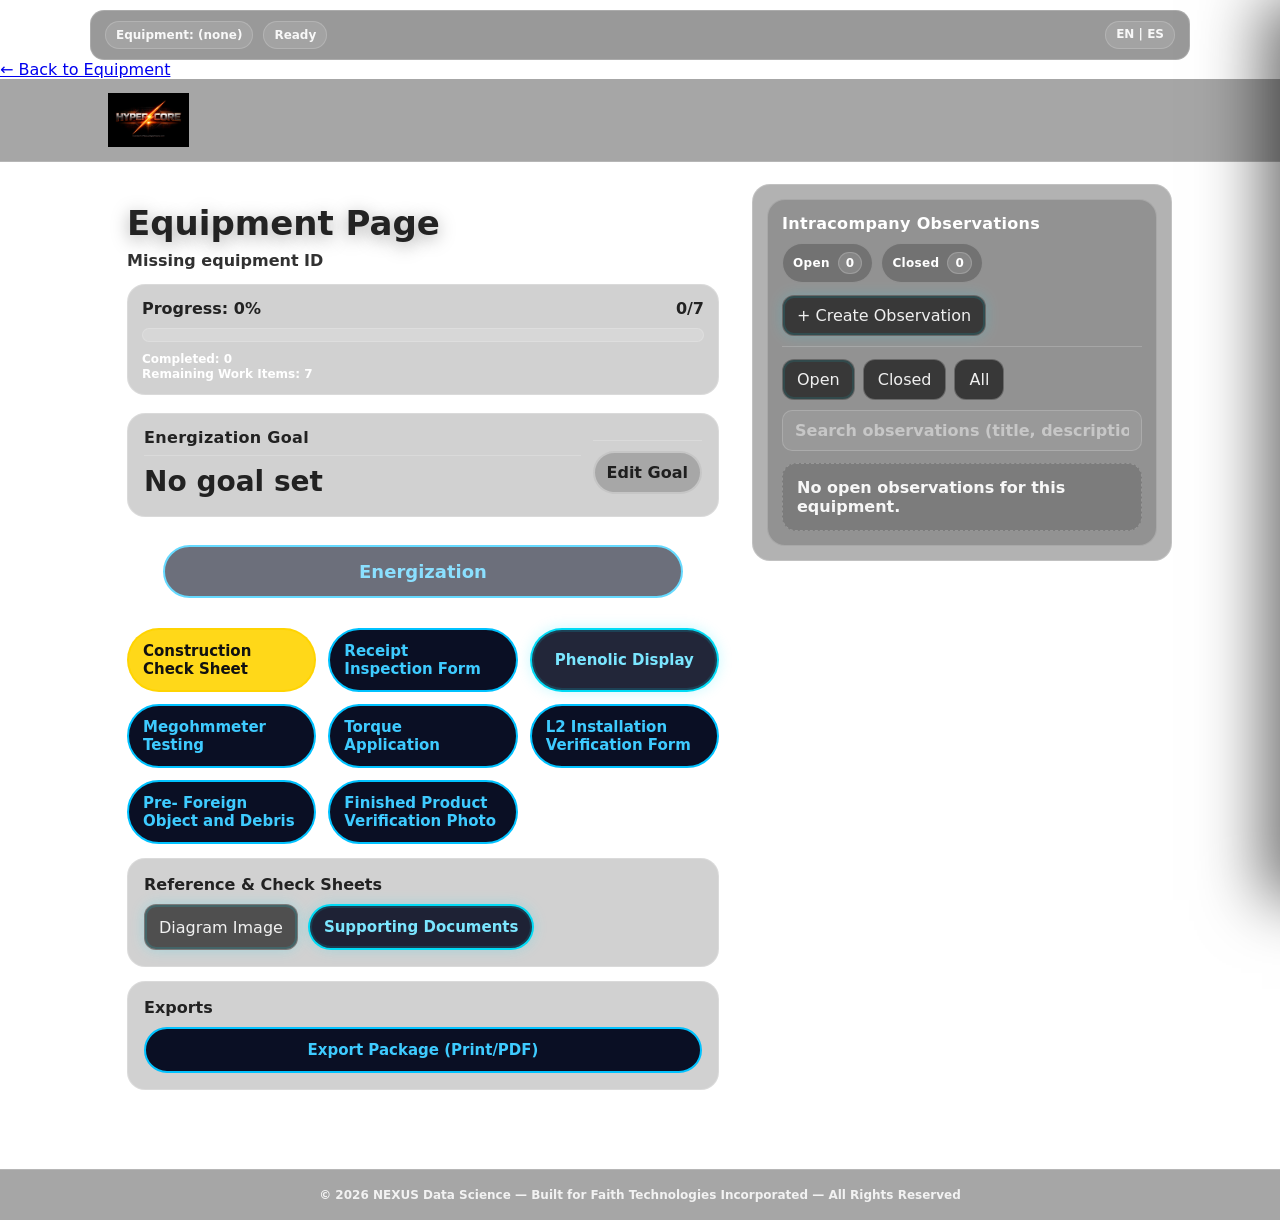
==== commit fcf6ea6e: "Update equipment.html" ====
--- a/equipment.html
+++ b/equipment.html
@@ -664,6 +664,73 @@
   /* File input (some browsers render text dark by default) */
   .obs-attach input[type="file"]{
     color:#fff !important;
+  }
+
+
+
+  /* ===== Diagram Image Modal ===== */
+  .diagram-modal{
+    position:fixed;
+    inset:0;
+    display:none;
+    z-index:99999;
+  }
+  .diagram-modal.show{
+    display:block;
+  }
+  .diagram-backdrop{
+    position:absolute;
+    inset:0;
+    background:rgba(0,0,0,0.86);
+    backdrop-filter:blur(4px);
+  }
+  .diagram-panel{
+    position:relative;
+    width:min(96vw, 1400px);
+    height:min(92vh, 900px);
+    margin:3vh auto;
+    background:rgba(10,15,36,0.98);
+    border:1px solid rgba(255,255,255,0.16);
+    border-radius:18px;
+    overflow:hidden;
+    box-shadow:0 24px 60px rgba(0,0,0,0.45);
+  }
+  .diagram-toolbar{
+    display:flex;
+    justify-content:flex-end;
+    gap:10px;
+    padding:12px 14px;
+    border-bottom:1px solid rgba(255,255,255,0.14);
+    background:rgba(255,255,255,0.04);
+  }
+  .diagram-tool-btn{
+    min-width:52px;
+    height:40px;
+    border:none;
+    border-radius:10px;
+    cursor:pointer;
+    font-size:18px;
+    font-weight:900;
+  }
+  .diagram-stage{
+    width:100%;
+    height:calc(100% - 65px);
+    overflow:auto;
+    display:flex;
+    align-items:center;
+    justify-content:center;
+    padding:20px;
+    cursor:grab;
+  }
+  .diagram-stage:active{
+    cursor:grabbing;
+  }
+  #diagramModalImg{
+    max-width:none;
+    max-height:none;
+    transform-origin:center center;
+    user-select:none;
+    -webkit-user-drag:none;
   }
 
 </style>
@@ -816,7 +883,7 @@
         <div class="bubble" id="referencesBubble">
           <div class="bubble-title" data-i18n="section.references">Reference &amp; Check Sheets</div>
           <div class="bubble-grid">
-            <a class="btn ref" id="transformerBtn" data-i18n="ref.diagram">Diagram Image</a>
+            <button type="button" class="btn ref" id="transformerBtn" data-i18n="ref.diagram">Diagram Image</button>
             <a class="btn ref" id="supportingBtn" data-i18n="ref.supporting">Supporting Documents</a>
           </div>
         </div>
@@ -1429,7 +1496,6 @@
       return;
     }
 
-    // Use mapped step page if available; otherwise fall back to form.html (never 404)
     const page = STEP_PAGE[s.id];
     if (page){
       el.href = directPage(page);
@@ -1445,18 +1511,103 @@
   if (constructionBtn) constructionBtn.href = directPage("construction_check_sheet.html");
 
   // Reference buttons:
-  // Diagram Image -> direct to the diagram file (no 404)
   const transformerBtn = document.getElementById("transformerBtn");
-  if (transformerBtn){
-    transformerBtn.href = "meg_diagram.png";
-    transformerBtn.target = "_blank";
-    transformerBtn.rel = "noopener";
-  }
 
   // Supporting Documents -> use form.html fallback (exists) so it cannot 404
   const supportingBtn = document.getElementById("supportingBtn");
   if (supportingBtn){
     supportingBtn.href = `form.html?id=supporting${eq ? `&eq=${encodeURIComponent(eq)}` : ""}`;
+  }
+
+  const diagramModal = document.getElementById("diagramModal");
+  const diagramBackdrop = document.getElementById("diagramBackdrop");
+  const diagramCloseBtn = document.getElementById("diagramCloseBtn");
+  const diagramZoomInBtn = document.getElementById("diagramZoomInBtn");
+  const diagramZoomOutBtn = document.getElementById("diagramZoomOutBtn");
+  const diagramZoomResetBtn = document.getElementById("diagramZoomResetBtn");
+  const diagramStage = document.getElementById("diagramStage");
+  const diagramModalImg = document.getElementById("diagramModalImg");
+  let diagramScale = 1;
+
+  function applyDiagramZoom(){
+    diagramModalImg.style.transform = `scale(${diagramScale})`;
+    diagramZoomResetBtn.textContent = `${Math.round(diagramScale * 100)}%`;
+  }
+
+  function openDiagramModal(){
+    if (!diagramModal) return;
+    diagramModal.classList.add("show");
+    diagramModal.setAttribute("aria-hidden", "false");
+    document.body.style.overflow = "hidden";
+    diagramScale = 1;
+    applyDiagramZoom();
+    diagramStage.scrollTop = 0;
+    diagramStage.scrollLeft = 0;
+  }
+
+  function closeDiagramModal(){
+    if (!diagramModal) return;
+    diagramModal.classList.remove("show");
+    diagramModal.setAttribute("aria-hidden", "true");
+    document.body.style.overflow = "";
+  }
+
+  if (transformerBtn){
+    transformerBtn.addEventListener("click", function(e){
+      e.preventDefault();
+      openDiagramModal();
+    });
+  }
+
+  if (diagramCloseBtn) diagramCloseBtn.addEventListener("click", closeDiagramModal);
+  if (diagramBackdrop) diagramBackdrop.addEventListener("click", closeDiagramModal);
+
+  if (diagramZoomInBtn){
+    diagramZoomInBtn.addEventListener("click", function(){
+      diagramScale = Math.min(diagramScale + 0.2, 5);
+      applyDiagramZoom();
+    });
+  }
+
+  if (diagramZoomOutBtn){
+    diagramZoomOutBtn.addEventListener("click", function(){
+      diagramScale = Math.max(diagramScale - 0.2, 0.4);
+      applyDiagramZoom();
+    });
+  }
+
+  if (diagramZoomResetBtn){
+    diagramZoomResetBtn.addEventListener("click", function(){
+      diagramScale = 1;
+      applyDiagramZoom();
+    });
+  }
+
+  document.addEventListener("keydown", function(e){
+    if (!diagramModal || !diagramModal.classList.contains("show")) return;
+
+    if (e.key === "Escape") closeDiagramModal();
+    if (e.key === "+" || e.key === "="){
+      diagramScale = Math.min(diagramScale + 0.2, 5);
+      applyDiagramZoom();
+    }
+    if (e.key === "-"){
+      diagramScale = Math.max(diagramScale - 0.2, 0.4);
+      applyDiagramZoom();
+    }
+  });
+
+  if (diagramStage){
+    diagramStage.addEventListener("wheel", function(e){
+      if (!diagramModal || !diagramModal.classList.contains("show")) return;
+      if (!e.ctrlKey) return;
+      e.preventDefault();
+
+      if (e.deltaY < 0) diagramScale = Math.min(diagramScale + 0.15, 5);
+      else diagramScale = Math.max(diagramScale - 0.15, 0.4);
+
+      applyDiagramZoom();
+    }, { passive:false });
   }
 
   const fill = document.getElementById("progressFill");
@@ -2422,6 +2573,24 @@
   © 2026 NEXUS Data Science — Built for Faith Technologies Incorporated — All Rights Reserved
 </footer>
 
+
+<div id="diagramModal" class="diagram-modal" aria-hidden="true">
+  <div class="diagram-backdrop" id="diagramBackdrop"></div>
+
+  <div class="diagram-panel" role="dialog" aria-modal="true" aria-label="Diagram Image Viewer">
+    <div class="diagram-toolbar">
+      <button type="button" class="diagram-tool-btn" id="diagramZoomOutBtn">−</button>
+      <button type="button" class="diagram-tool-btn" id="diagramZoomResetBtn">100%</button>
+      <button type="button" class="diagram-tool-btn" id="diagramZoomInBtn">+</button>
+      <button type="button" class="diagram-tool-btn" id="diagramCloseBtn">✕</button>
+    </div>
+
+    <div class="diagram-stage" id="diagramStage">
+      <img id="diagramModalImg" src="meg_diagram.png" alt="Meg Diagram" draggable="false" />
+    </div>
+  </div>
+</div>
+
 <script src="assets/js/nexus-core.js"></script>
 <script src="assets/js/nexus-firebase-bridge.js"></script>
   </div>
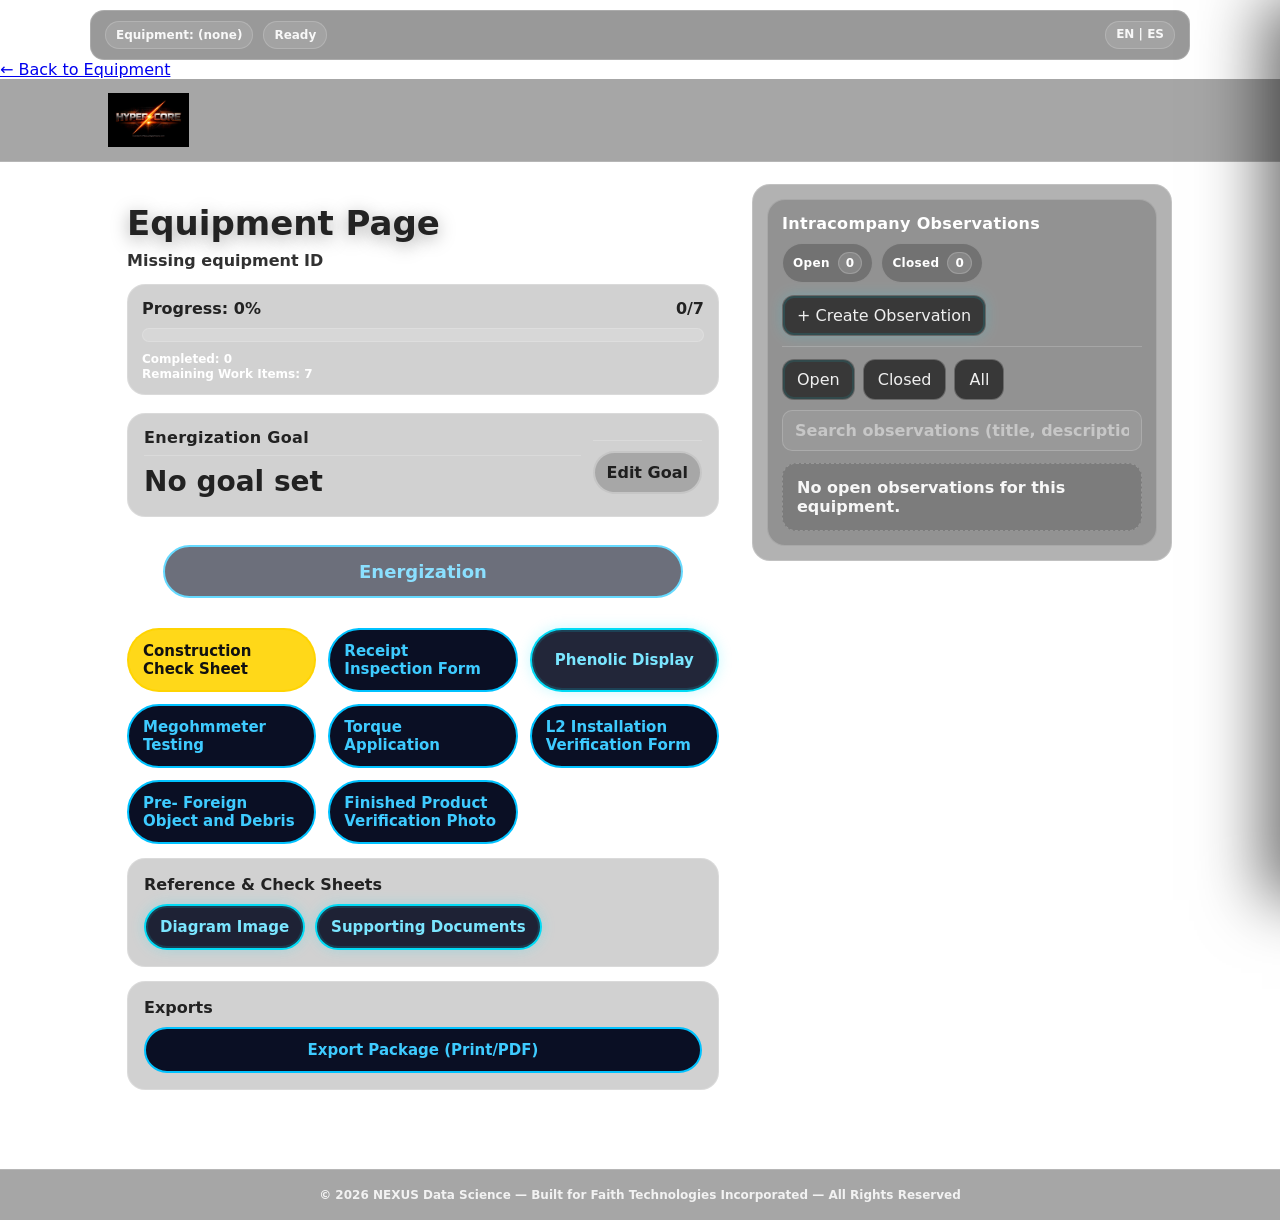
==== commit 19ade7eb: "Change button to link for diagram image Updated button to link for diagram image and added touch eve" ====
--- a/equipment.html
+++ b/equipment.html
@@ -667,7 +667,6 @@
   }
 
 
-
   /* ===== Diagram Image Modal ===== */
   .diagram-modal{
     position:fixed;
@@ -721,6 +720,8 @@
     justify-content:center;
     padding:20px;
     cursor:grab;
+    touch-action:none;
+    -webkit-overflow-scrolling:touch;
   }
   .diagram-stage:active{
     cursor:grabbing;
@@ -731,6 +732,7 @@
     transform-origin:center center;
     user-select:none;
     -webkit-user-drag:none;
+    touch-action:none;
   }
 
 </style>
@@ -883,7 +885,7 @@
         <div class="bubble" id="referencesBubble">
           <div class="bubble-title" data-i18n="section.references">Reference &amp; Check Sheets</div>
           <div class="bubble-grid">
-            <button type="button" class="btn ref" id="transformerBtn" data-i18n="ref.diagram">Diagram Image</button>
+            <a class="btn ref" id="transformerBtn" data-i18n="ref.diagram">Diagram Image</a>
             <a class="btn ref" id="supportingBtn" data-i18n="ref.supporting">Supporting Documents</a>
           </div>
         </div>
@@ -1496,6 +1498,7 @@
       return;
     }
 
+    // Use mapped step page if available; otherwise fall back to form.html (never 404)
     const page = STEP_PAGE[s.id];
     if (page){
       el.href = directPage(page);
@@ -1511,13 +1514,8 @@
   if (constructionBtn) constructionBtn.href = directPage("construction_check_sheet.html");
 
   // Reference buttons:
+  // Diagram Image -> direct to the diagram file (no 404)
   const transformerBtn = document.getElementById("transformerBtn");
-
-  // Supporting Documents -> use form.html fallback (exists) so it cannot 404
-  const supportingBtn = document.getElementById("supportingBtn");
-  if (supportingBtn){
-    supportingBtn.href = `form.html?id=supporting${eq ? `&eq=${encodeURIComponent(eq)}` : ""}`;
-  }
 
   const diagramModal = document.getElementById("diagramModal");
   const diagramBackdrop = document.getElementById("diagramBackdrop");
@@ -1528,10 +1526,19 @@
   const diagramStage = document.getElementById("diagramStage");
   const diagramModalImg = document.getElementById("diagramModalImg");
   let diagramScale = 1;
+  let diagramTouchStartDistance = null;
+  let diagramTouchStartScale = 1;
 
   function applyDiagramZoom(){
+    if (!diagramModalImg || !diagramZoomResetBtn) return;
     diagramModalImg.style.transform = `scale(${diagramScale})`;
     diagramZoomResetBtn.textContent = `${Math.round(diagramScale * 100)}%`;
+  }
+
+  function getTouchDistance(t1, t2){
+    const dx = t2.clientX - t1.clientX;
+    const dy = t2.clientY - t1.clientY;
+    return Math.hypot(dx, dy);
   }
 
   function openDiagramModal(){
@@ -1540,9 +1547,13 @@
     diagramModal.setAttribute("aria-hidden", "false");
     document.body.style.overflow = "hidden";
     diagramScale = 1;
+    diagramTouchStartDistance = null;
+    diagramTouchStartScale = 1;
     applyDiagramZoom();
-    diagramStage.scrollTop = 0;
-    diagramStage.scrollLeft = 0;
+    if (diagramStage){
+      diagramStage.scrollTop = 0;
+      diagramStage.scrollLeft = 0;
+    }
   }
 
   function closeDiagramModal(){
@@ -1550,9 +1561,14 @@
     diagramModal.classList.remove("show");
     diagramModal.setAttribute("aria-hidden", "true");
     document.body.style.overflow = "";
+    diagramTouchStartDistance = null;
+    diagramTouchStartScale = diagramScale;
   }
 
   if (transformerBtn){
+    transformerBtn.href = "#";
+    transformerBtn.removeAttribute("target");
+    transformerBtn.removeAttribute("rel");
     transformerBtn.addEventListener("click", function(e){
       e.preventDefault();
       openDiagramModal();
@@ -1608,6 +1624,44 @@
 
       applyDiagramZoom();
     }, { passive:false });
+
+    diagramStage.addEventListener("touchstart", function(e){
+      if (!diagramModal || !diagramModal.classList.contains("show")) return;
+      if (e.touches.length === 2){
+        e.preventDefault();
+        diagramTouchStartDistance = getTouchDistance(e.touches[0], e.touches[1]);
+        diagramTouchStartScale = diagramScale;
+      }
+    }, { passive:false });
+
+    diagramStage.addEventListener("touchmove", function(e){
+      if (!diagramModal || !diagramModal.classList.contains("show")) return;
+      if (e.touches.length === 2 && diagramTouchStartDistance){
+        e.preventDefault();
+        const currentDistance = getTouchDistance(e.touches[0], e.touches[1]);
+        const ratio = currentDistance / diagramTouchStartDistance;
+        diagramScale = Math.max(0.4, Math.min(diagramTouchStartScale * ratio, 5));
+        applyDiagramZoom();
+      }
+    }, { passive:false });
+
+    diagramStage.addEventListener("touchend", function(e){
+      if (!e.touches || e.touches.length < 2){
+        diagramTouchStartDistance = null;
+        diagramTouchStartScale = diagramScale;
+      }
+    }, { passive:false });
+
+    diagramStage.addEventListener("touchcancel", function(){
+      diagramTouchStartDistance = null;
+      diagramTouchStartScale = diagramScale;
+    }, { passive:false });
+  }
+
+  // Supporting Documents -> use form.html fallback (exists) so it cannot 404
+  const supportingBtn = document.getElementById("supportingBtn");
+  if (supportingBtn){
+    supportingBtn.href = `form.html?id=supporting${eq ? `&eq=${encodeURIComponent(eq)}` : ""}`;
   }
 
   const fill = document.getElementById("progressFill");
@@ -2591,6 +2645,7 @@
   </div>
 </div>
 
+
 <script src="assets/js/nexus-core.js"></script>
 <script src="assets/js/nexus-firebase-bridge.js"></script>
   </div>
